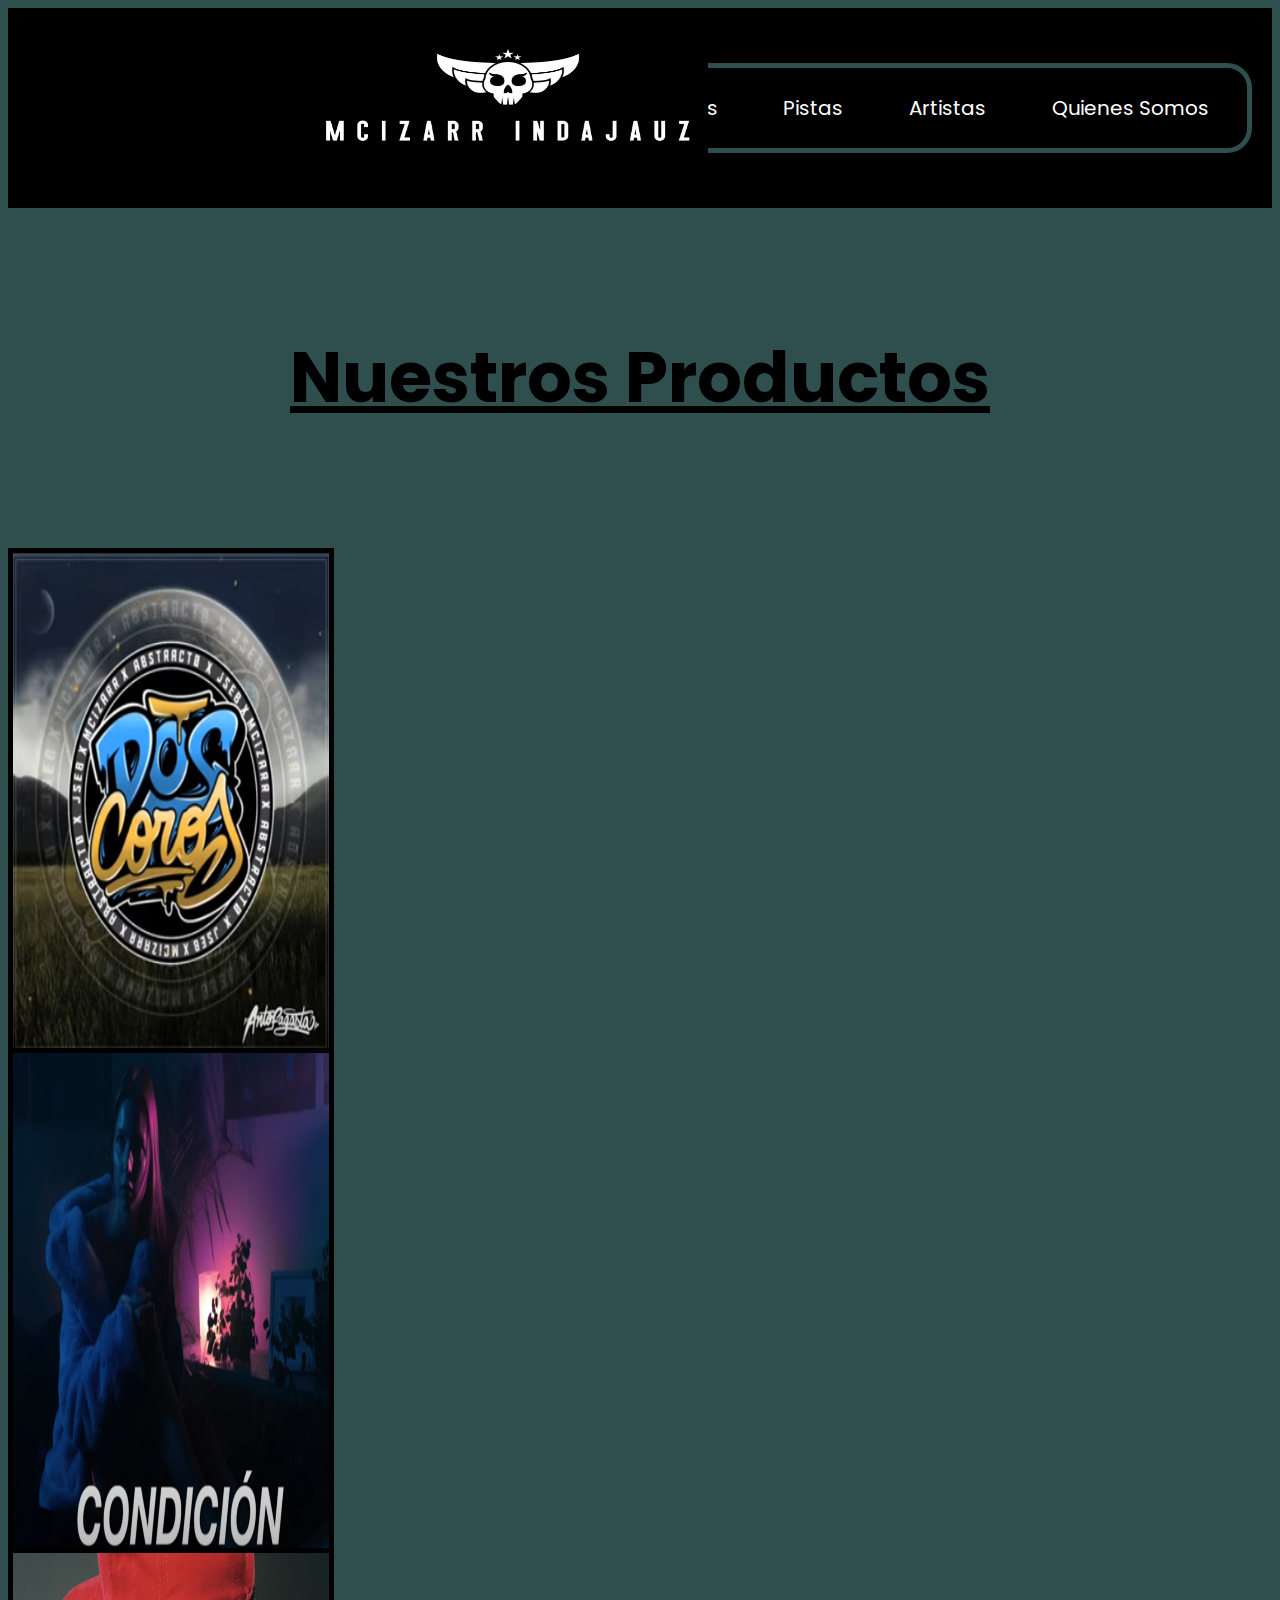
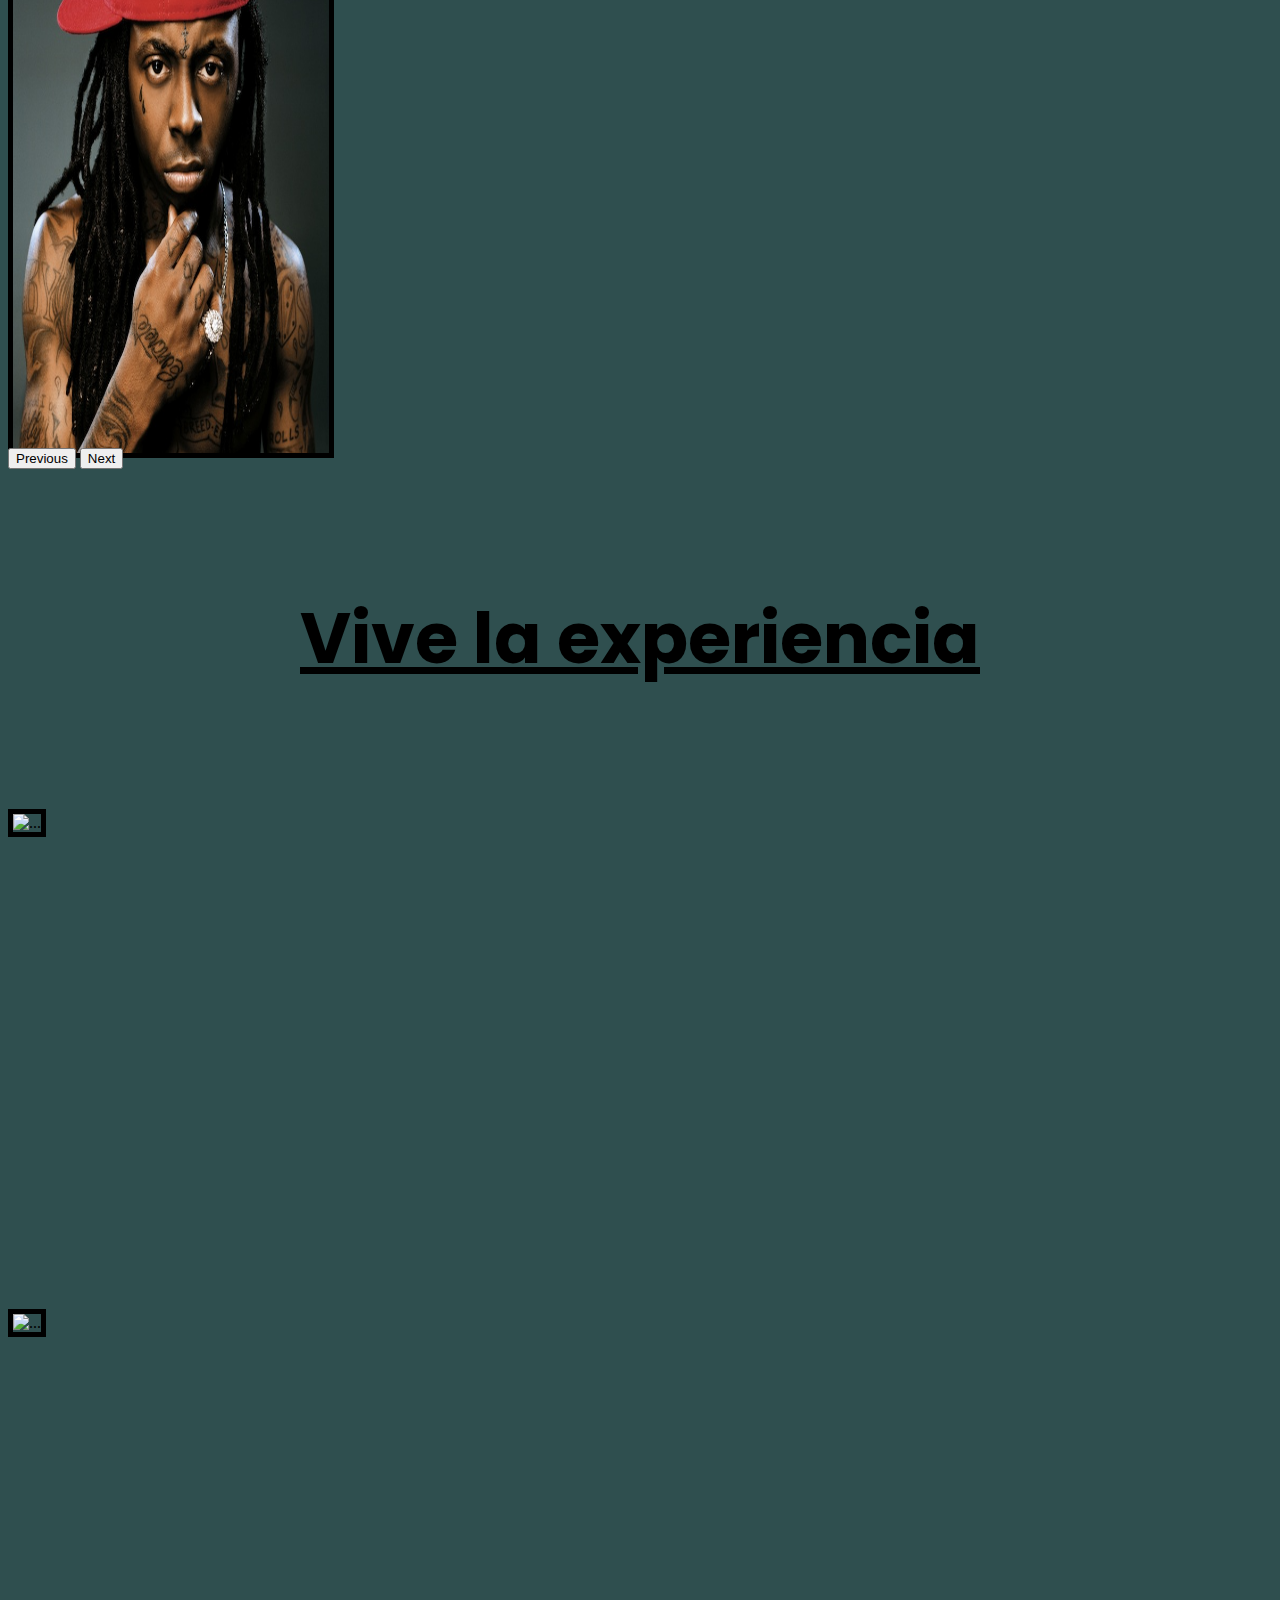
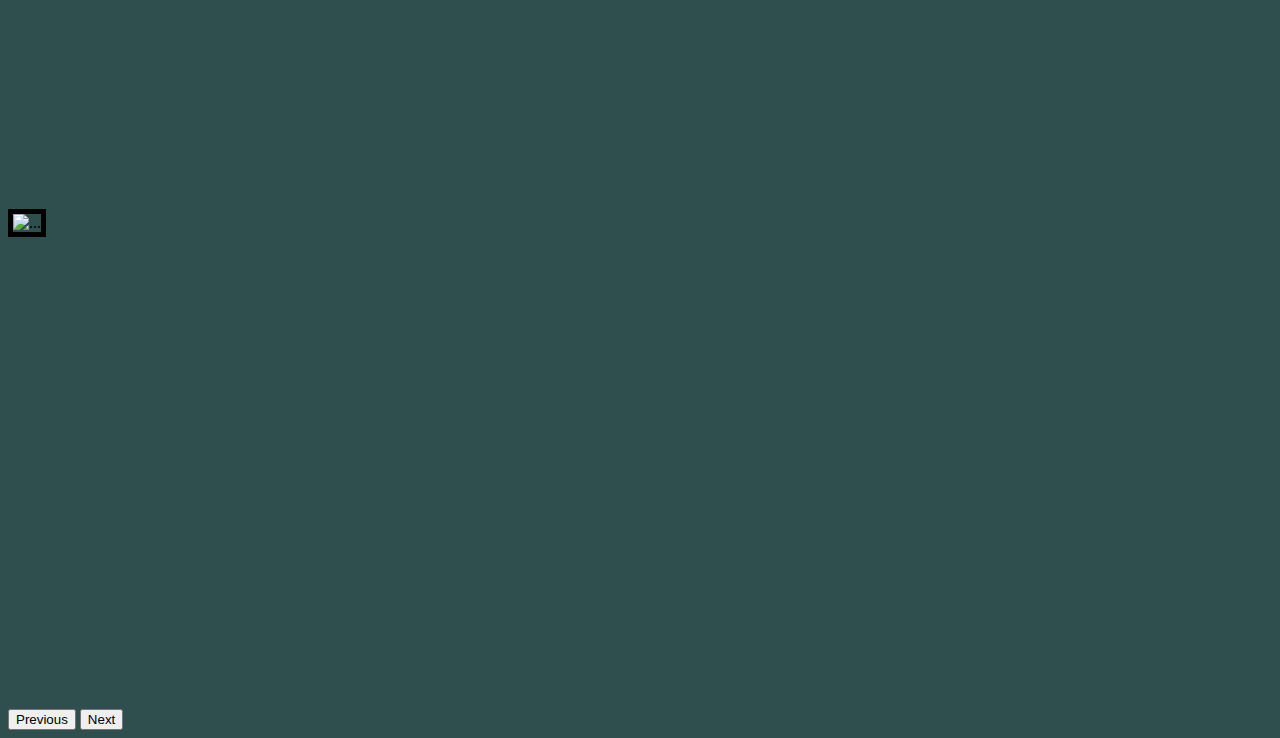
==== index.html @ 1893d4cf "Prueba-bootstrap" ====
<!DOCTYPE html>
<html lang="en">

<head>
    <meta charset="UTF-8">
    <meta name="viewport" content="width=device-width, initial-scale=1.0">
    <title>McizarIndajauz</title>
    <link rel="icon" type="image/png" href="./medios/logo.png">
    <link href="https://cdn.jsdelivr.net/npm/bootstrap@5.3.2/dist/css/bootstrap.min.css" rel="stylesheet"
        integrity="sha384-T3c6CoIi6uLrA9TneNEoa7RxnatzjcDSCmG1MXxSR1GAsXEV/Dwwykc2MPK8M2HN" crossorigin="anonymous">
    <link rel="stylesheet" href="./css/style.css">



</head>

<body>
    <header>

        <nav>
            <!--le dice a google que tiene menu de navegacion-->

            <!--menu de navegacion-->
            <ul class="lista-nav">
                <li class="nav-item">
                    <a href="index.html">Inicio</a>
                </li>
                <li class="nav-item">
                    <a href="./pages/beatmakers.html">Beatmakers</a>
                </li>
                <li class="nav-item">
                    <a href="./pages/pistas.html">Pistas</a>
                </li>
                <li class="nav-item">
                    <a href="./pages/artistas.html">Artistas</a>
                </li>
                <li class="nav-item">
                    <a href="./pages/quienes-somos.html">Quienes Somos</a>
                </li>              
            </ul>

        </nav>
        <a href="/index.html"><img src="./medios/logomcizarr.jpg" class="logomcizarr" alt="logmczicarr"></a>
    </header>

    <main>

        <section>
            <div>
                <h1>Nuestros Productos</h1>
            </div>
                
            <div id="carouselExampleAutoplaying" class="carousel slide" data-bs-ride="carousel">
                <div class="carousel-inner">
                  <div class="carousel-item active">
                    <a href="https://www.youtube.com/watch?v=BYZB_EvlcNs" target="-blank"><img src="./medios/doscoros.png" class="d-block w-100 d-item" alt="doscoros"></a>
                  </div>
                  <div class="carousel-item">
                    <a href="https://www.youtube.com/watch?v=nWqPMIjV1a0" target="-blank"><img src="./medios/producto2.png" class="d-block w-100" alt="producto2"></a>
                  </div>
                  <div class="carousel-item">
                    <a href="https://www.youtube.com/watch?v=2IH8tNQAzSs" target="-blank"><img src="./medios/producto3.png" class="d-block w-100" alt="producto3"></a>
                  </div>
                </div>
                <button class="carousel-control-prev" type="button" data-bs-target="#carouselExampleAutoplaying" data-bs-slide="prev">
                  <span class="carousel-control-prev-icon" aria-hidden="true"></span>
                  <span class="visually-hidden">Previous</span>
                </button>
                <button class="carousel-control-next" type="button" data-bs-target="#carouselExampleAutoplaying" data-bs-slide="next">
                  <span class="carousel-control-next-icon" aria-hidden="true"></span>
                  <span class="visually-hidden">Next</span>
                </button>
              </div>
          

                
              <div>
                <h1>
                    Vive la experiencia
                </h1>

                <div id="carouselExampleAutoplaying" class="carousel slide" data-bs-ride="carousel">
                    <div class="carousel-inner">
                      <div class="carousel-item active">
                        <img src="..." class="d-block w-100" alt="...">
                      </div>
                      <div class="carousel-item">
                        <img src="..." class="d-block w-100" alt="...">
                      </div>
                      <div class="carousel-item">
                        <img src="..." class="d-block w-100" alt="...">
                      </div>
                    </div>
                    <button class="carousel-control-prev" type="button" data-bs-target="#carouselExampleAutoplaying" data-bs-slide="prev">
                      <span class="carousel-control-prev-icon" aria-hidden="true"></span>
                      <span class="visually-hidden">Previous</span>
                    </button>
                    <button class="carousel-control-next" type="button" data-bs-target="#carouselExampleAutoplaying" data-bs-slide="next">
                      <span class="carousel-control-next-icon" aria-hidden="true"></span>
                      <span class="visually-hidden">Next</span>
                    </button>
                  </div>
            </div>
          
        </section>

        
        
      




        
    </main>





    <footer>

    </footer>

    <script src="https://cdn.jsdelivr.net/npm/bootstrap@5.3.2/dist/js/bootstrap.bundle.min.js"
        integrity="sha384-C6RzsynM9kWDrMNeT87bh95OGNyZPhcTNXj1NW7RuBCsyN/o0jlpcV8Qyq46cDfL"
        crossorigin="anonymous"></script>
</body>

</html>
---- css/style.css ----
@import url('https://fonts.googleapis.com/css2?family=Poppins&display=swap');

body{
    background-color: #2F4F4F

}

/* HEADER*/  
header{
    display: flex;
    background-color: black;
    height: 200px;
    position: sticky;
    justify-content: end;
    align-items: center;
}

.lista-nav{
    display: flex;
    list-style: none;
    justify-content: space-around;
    width: 800px;
    border: 5px #2F4F4F solid;
    border-radius: 25px;
    padding: 25px 5px;
    margin: 20px;
}

.nav-item{
    display: flex;
    align-content: space-around;  
}

.nav-item a{
    font-family: 'Poppins', sans-serif;
    display: flex;
    text-decoration: none;
    color: white;
    font-size: 20px;      
}

.logomcizarr{
    display: flex;
    position: absolute;
    height: 200px;
    width: 400px;
    top: 0px;
    left: 300px
}


/* MAIN */

main h1{
    font-family: 'Poppins', sans-serif;
    font-size: 70px;
    text-decoration: underline;
    padding: 70px;
    display: flex;
    justify-content: center;
    color:black;    
}
main img{   
 
  
    border: 5px black solid;
    width: 50%;
    height: 100%;
    left: 750px;
   
    
}
.carousel-item{
    
   
    width: 50%;
    height: 500px;

}
.d-item{

    display: flex;
    justify-content: center;
    align-items: center;
}
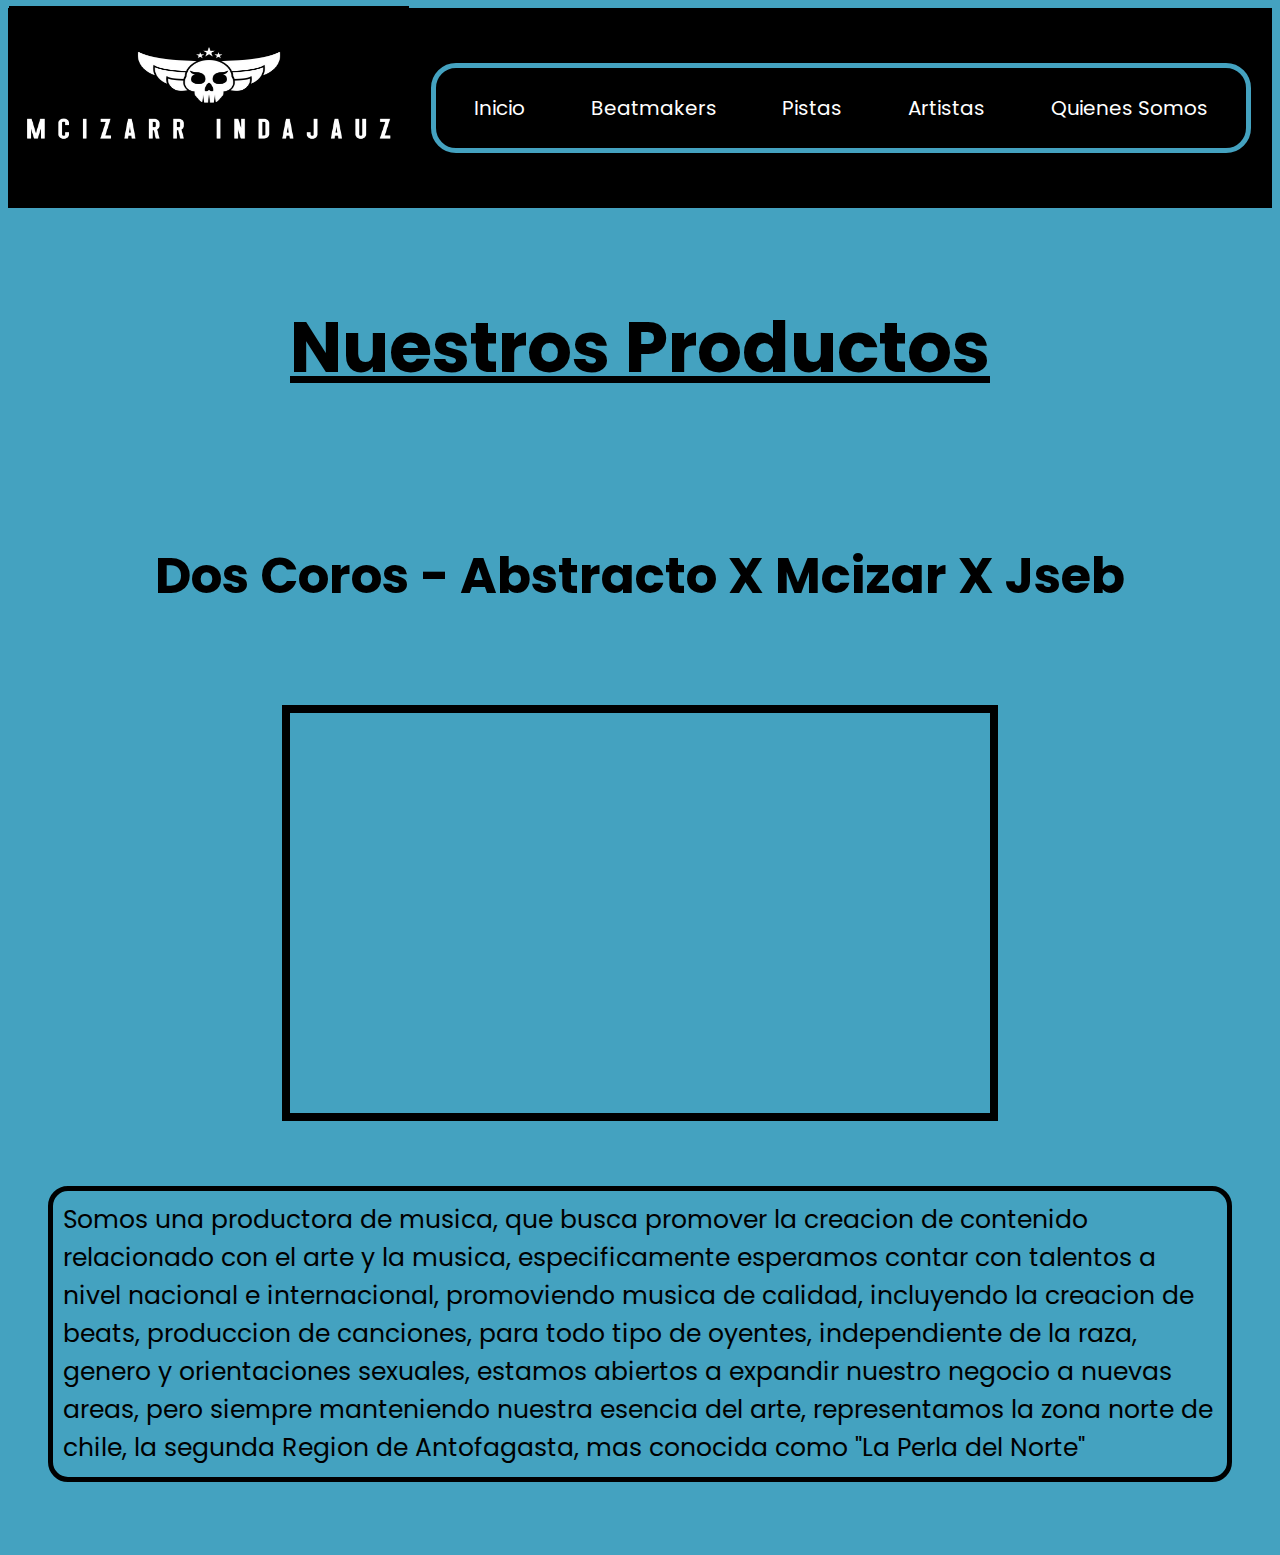
==== commit 7cb61361: "sin-bootstrap" ====
--- a/index.html
+++ b/index.html
@@ -9,98 +9,66 @@
     <link href="https://cdn.jsdelivr.net/npm/bootstrap@5.3.2/dist/css/bootstrap.min.css" rel="stylesheet"
         integrity="sha384-T3c6CoIi6uLrA9TneNEoa7RxnatzjcDSCmG1MXxSR1GAsXEV/Dwwykc2MPK8M2HN" crossorigin="anonymous">
     <link rel="stylesheet" href="./css/style.css">
-
-
-
 </head>
 
 <body>
     <header>
-
-        <nav>
+      <a href="/index.html"><img src="./medios/logomcizarr.jpg" class="logomcizarr" alt="logmczicarr"></a>
+        <nav class="clasenav">
             <!--le dice a google que tiene menu de navegacion-->
 
             <!--menu de navegacion-->
+            <div>
             <ul class="lista-nav">
-                <li class="nav-item">
+                <li>
                     <a href="index.html">Inicio</a>
                 </li>
-                <li class="nav-item">
+                <li>
                     <a href="./pages/beatmakers.html">Beatmakers</a>
                 </li>
-                <li class="nav-item">
+                <li>
                     <a href="./pages/pistas.html">Pistas</a>
                 </li>
-                <li class="nav-item">
+                <li>
                     <a href="./pages/artistas.html">Artistas</a>
                 </li>
-                <li class="nav-item">
+                <li>
                     <a href="./pages/quienes-somos.html">Quienes Somos</a>
                 </li>              
             </ul>
-
+          </div>
         </nav>
-        <a href="/index.html"><img src="./medios/logomcizarr.jpg" class="logomcizarr" alt="logmczicarr"></a>
+        
     </header>
 
+      <!--MAIN-->
+
     <main>
+          <!--Secciones MAIN-->
+        <section>
+           <div>
+              <h1>
+                  Nuestros Productos
+              </h1>
+          </div>         
+           <div>
+              <h2>
+                  Dos Coros - Abstracto X Mcizar X Jseb
+              </h2>
+          </div>      
+          <div class="videosyoutube">
+              <iframe width="700" height="400" src="https://www.youtube.com/embed/BYZB_EvlcNs?si=ZBf0rRC-7J0lbzLa" title="YouTube video player" frameborder="0" allow="accelerometer; autoplay; clipboard-write; encrypted-media; gyroscope; picture-in-picture; web-share" allowfullscreen></iframe>
+          </div>
 
-        <section>
-            <div>
-                <h1>Nuestros Productos</h1>
-            </div>
-                
-            <div id="carouselExampleAutoplaying" class="carousel slide" data-bs-ride="carousel">
-                <div class="carousel-inner">
-                  <div class="carousel-item active">
-                    <a href="https://www.youtube.com/watch?v=BYZB_EvlcNs" target="-blank"><img src="./medios/doscoros.png" class="d-block w-100 d-item" alt="doscoros"></a>
-                  </div>
-                  <div class="carousel-item">
-                    <a href="https://www.youtube.com/watch?v=nWqPMIjV1a0" target="-blank"><img src="./medios/producto2.png" class="d-block w-100" alt="producto2"></a>
-                  </div>
-                  <div class="carousel-item">
-                    <a href="https://www.youtube.com/watch?v=2IH8tNQAzSs" target="-blank"><img src="./medios/producto3.png" class="d-block w-100" alt="producto3"></a>
-                  </div>
-                </div>
-                <button class="carousel-control-prev" type="button" data-bs-target="#carouselExampleAutoplaying" data-bs-slide="prev">
-                  <span class="carousel-control-prev-icon" aria-hidden="true"></span>
-                  <span class="visually-hidden">Previous</span>
-                </button>
-                <button class="carousel-control-next" type="button" data-bs-target="#carouselExampleAutoplaying" data-bs-slide="next">
-                  <span class="carousel-control-next-icon" aria-hidden="true"></span>
-                  <span class="visually-hidden">Next</span>
-                </button>
-              </div>
+          <div class="parrafovideos">
+            <p>
+                Somos una productora de musica, que busca promover la creacion de contenido relacionado con el arte y la musica, especificamente esperamos contar con talentos a nivel nacional e internacional, promoviendo musica de calidad, incluyendo la creacion de beats, produccion de canciones, para todo tipo de oyentes, independiente de la raza, genero y orientaciones sexuales, estamos abiertos a expandir nuestro negocio a nuevas areas, pero siempre manteniendo nuestra esencia del arte, representamos la zona norte de chile, la segunda Region de Antofagasta, mas conocida como "La Perla del Norte"
+
+            </p>
+          </div>
           
-
-                
-              <div>
-                <h1>
-                    Vive la experiencia
-                </h1>
-
-                <div id="carouselExampleAutoplaying" class="carousel slide" data-bs-ride="carousel">
-                    <div class="carousel-inner">
-                      <div class="carousel-item active">
-                        <img src="..." class="d-block w-100" alt="...">
-                      </div>
-                      <div class="carousel-item">
-                        <img src="..." class="d-block w-100" alt="...">
-                      </div>
-                      <div class="carousel-item">
-                        <img src="..." class="d-block w-100" alt="...">
-                      </div>
-                    </div>
-                    <button class="carousel-control-prev" type="button" data-bs-target="#carouselExampleAutoplaying" data-bs-slide="prev">
-                      <span class="carousel-control-prev-icon" aria-hidden="true"></span>
-                      <span class="visually-hidden">Previous</span>
-                    </button>
-                    <button class="carousel-control-next" type="button" data-bs-target="#carouselExampleAutoplaying" data-bs-slide="next">
-                      <span class="carousel-control-next-icon" aria-hidden="true"></span>
-                      <span class="visually-hidden">Next</span>
-                    </button>
-                  </div>
-            </div>
+          
+       
           
         </section>
 
--- a/css/style.css
+++ b/css/style.css
@@ -1,53 +1,41 @@
 @import url('https://fonts.googleapis.com/css2?family=Poppins&display=swap');
 
 body{
-    background-color: #2F4F4F
+    background-color: #44A2C0
 
 }
 
 /* HEADER*/  
+
 header{
     display: flex;
+    justify-content: space-around;
+    align-items: center;
     background-color: black;
     height: 200px;
     position: sticky;
-    justify-content: end;
-    align-items: center;
 }
-
+.logomcizarr{
+    height: 200px;
+    width: 400px;   
+}
 .lista-nav{
     display: flex;
     list-style: none;
     justify-content: space-around;
+    align-items: center;
     width: 800px;
-    border: 5px #2F4F4F solid;
+    border: 5px #44A2C0 solid;
     border-radius: 25px;
     padding: 25px 5px;
-    margin: 20px;
+    margin: 20px;    
 }
-
-.nav-item{
-    display: flex;
-    align-content: space-around;  
-}
-
-.nav-item a{
+.lista-nav a{
     font-family: 'Poppins', sans-serif;
-    display: flex;
     text-decoration: none;
     color: white;
     font-size: 20px;      
 }
-
-.logomcizarr{
-    display: flex;
-    position: absolute;
-    height: 200px;
-    width: 400px;
-    top: 0px;
-    left: 300px
-}
-
 
 /* MAIN */
 
@@ -55,34 +43,40 @@
     font-family: 'Poppins', sans-serif;
     font-size: 70px;
     text-decoration: underline;
-    padding: 70px;
+    padding: 40px;
     display: flex;
     justify-content: center;
     color:black;    
 }
-main img{   
- 
-  
-    border: 5px black solid;
-    width: 50%;
-    height: 100%;
-    left: 750px;
-   
-    
-}
-.carousel-item{
-    
-   
-    width: 50%;
-    height: 500px;
-
-}
-.d-item{
-
+main h2{
+    font-family: 'Poppins', sans-serif;
+    font-size: 50px;
+    padding: 50px;
     display: flex;
     justify-content: center;
-    align-items: center;
+    color:black;    
+}
+.videosyoutube{
+    display: flex;
+    justify-content: center;
+}
+main iframe{
+    border: 8px solid black;
+}
+.parrafovideos{
+    display: flex;
+    justify-content: center;
+    padding: 40px;
+}
+.parrafovideos p{
+    font-family: 'Poppins', sans-serif;
+    font-size: 25px; 
+    color: black;  
+    padding: 10px; 
+    border: 5px solid black;   
+    border-radius: 20px 20px 20px 20px;
+    -webkit-border-radius: 20px 20px 20px 20px;
+    -moz-border-radius: 20px 20px 20px 20px;   
 }
 
 
-
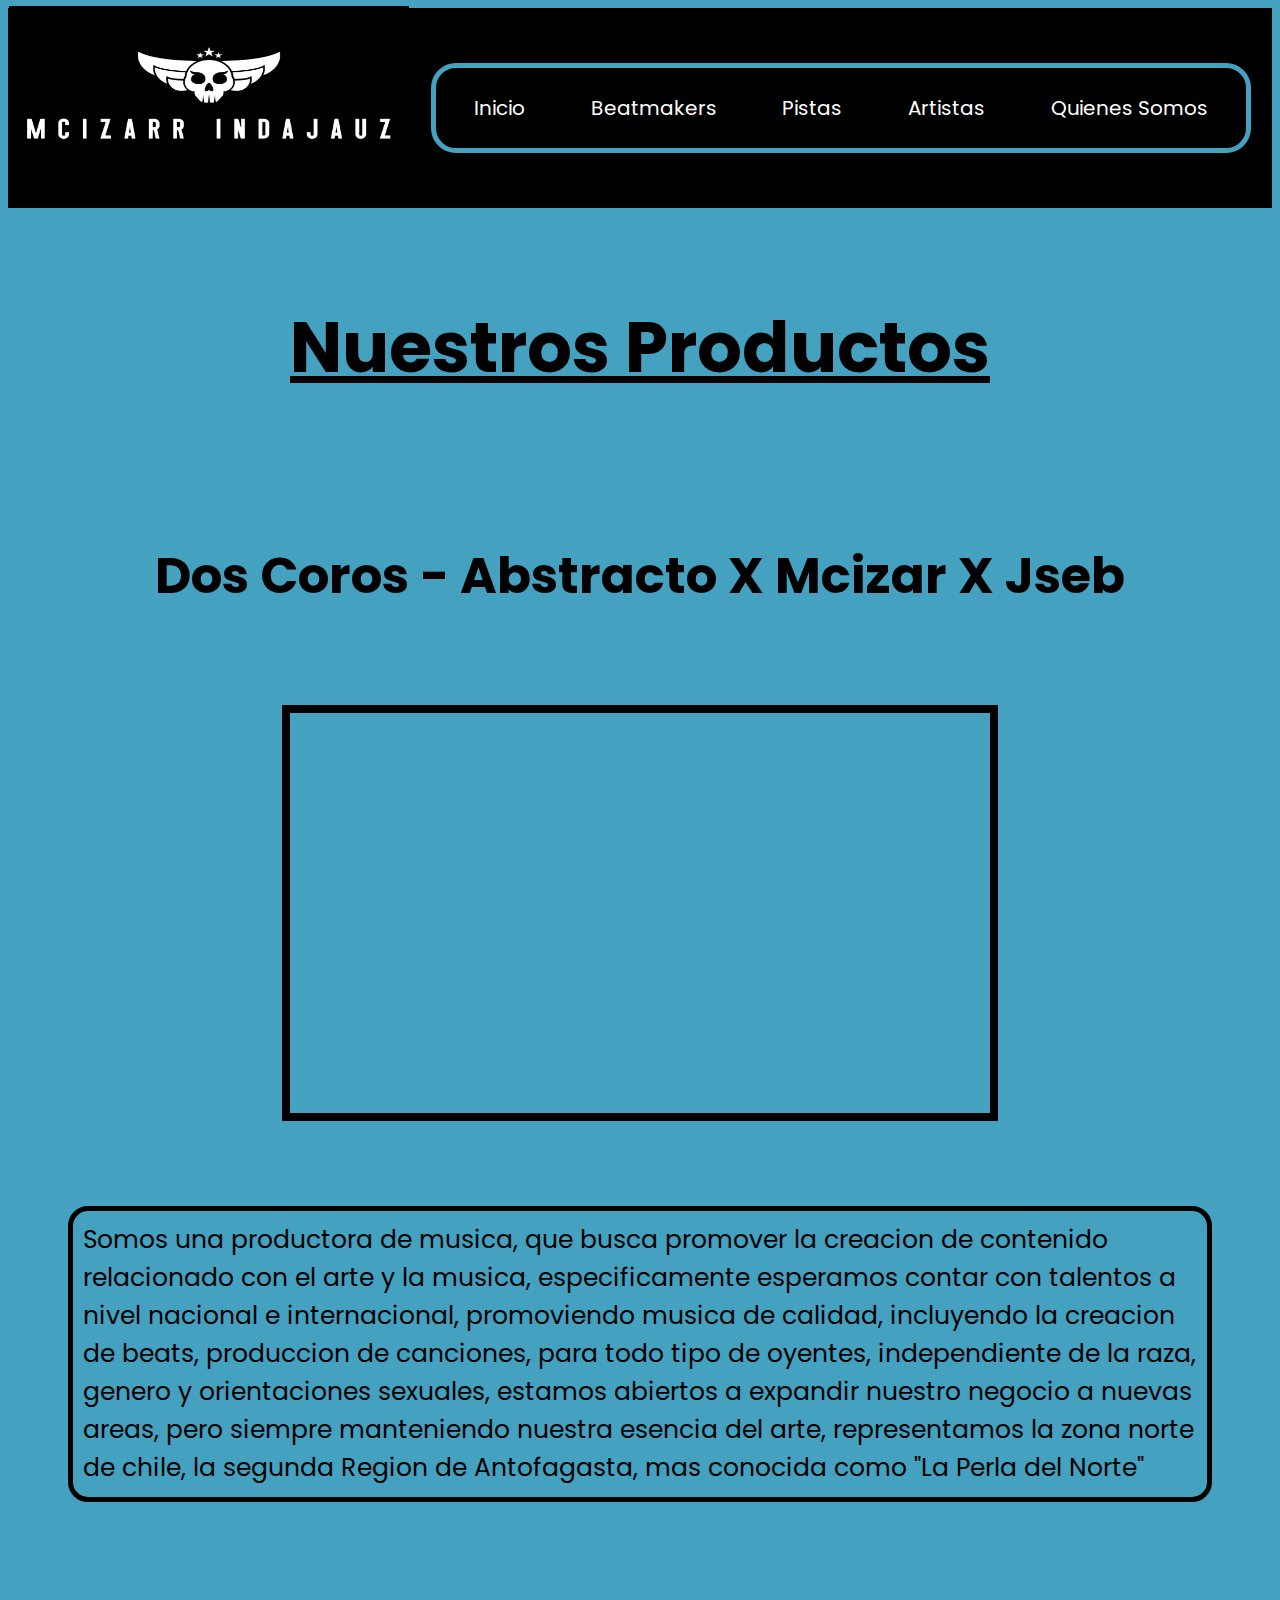
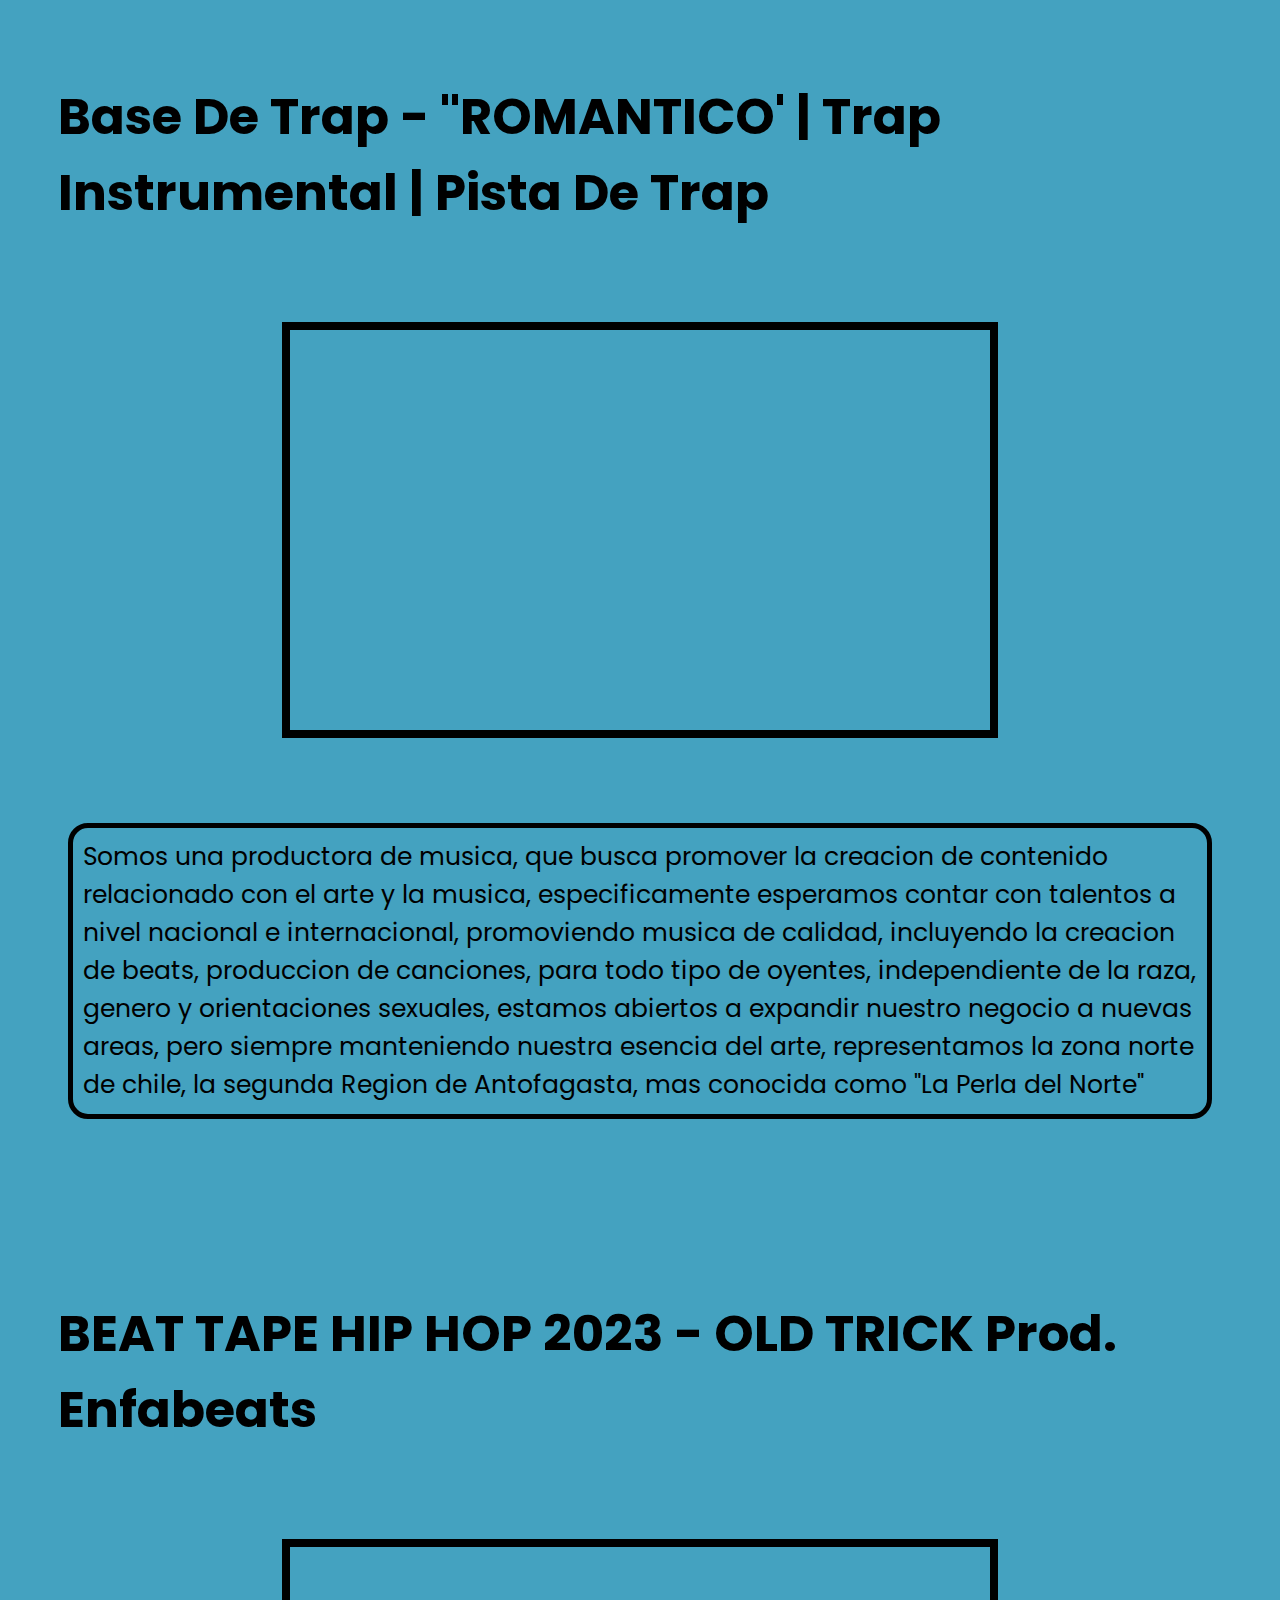
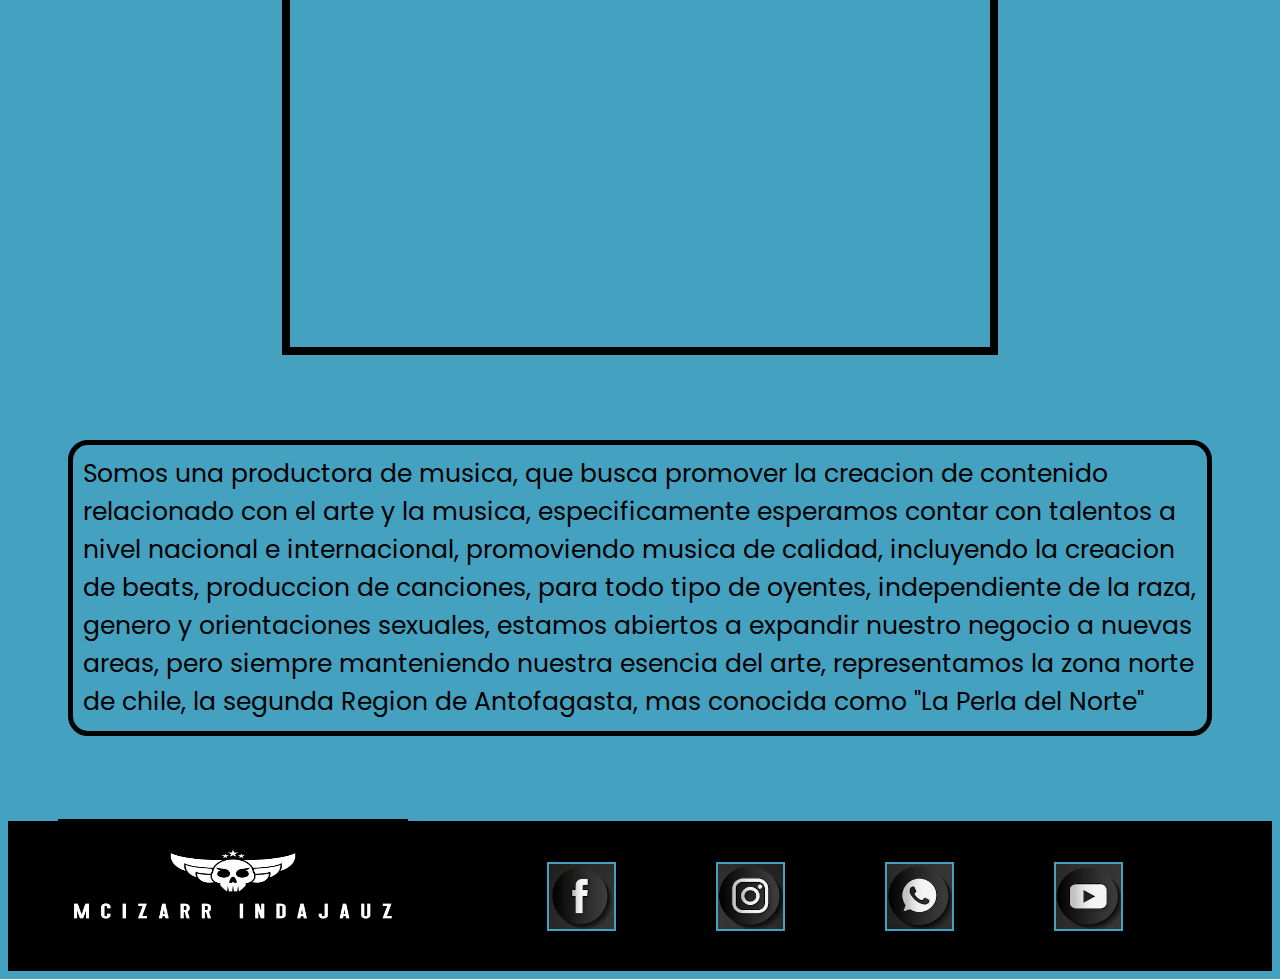
==== commit 6da01acc: "Version responsiva" ====
--- a/index.html
+++ b/index.html
@@ -13,83 +13,139 @@
 
 <body>
     <header>
-      <a href="/index.html"><img src="./medios/logomcizarr.jpg" class="logomcizarr" alt="logmczicarr"></a>
+        <a href="/index.html"><img src="./medios/logomcizarr.jpg" class="logomcizarr" alt="logmczicarr"></a>
         <nav class="clasenav">
             <!--le dice a google que tiene menu de navegacion-->
 
             <!--menu de navegacion-->
             <div>
-            <ul class="lista-nav">
-                <li>
-                    <a href="index.html">Inicio</a>
-                </li>
-                <li>
-                    <a href="./pages/beatmakers.html">Beatmakers</a>
-                </li>
-                <li>
-                    <a href="./pages/pistas.html">Pistas</a>
-                </li>
-                <li>
-                    <a href="./pages/artistas.html">Artistas</a>
-                </li>
-                <li>
-                    <a href="./pages/quienes-somos.html">Quienes Somos</a>
-                </li>              
-            </ul>
-          </div>
+                <ul class="lista-nav">
+                    <li>
+                        <a href="index.html">Inicio</a>
+                    </li>
+                    <li>
+                        <a href="./pages/beatmakers.html">Beatmakers</a>
+                    </li>
+                    <li>
+                        <a href="./pages/pistas.html">Pistas</a>
+                    </li>
+                    <li>
+                        <a href="./pages/artistas.html">Artistas</a>
+                    </li>
+                    <li>
+                        <a href="./pages/quienes-somos.html">Quienes Somos</a>
+                    </li>
+                </ul>
+            </div>
         </nav>
-        
+
     </header>
 
-      <!--MAIN-->
+    <!--MAIN-->
 
     <main>
-          <!--Secciones MAIN-->
+
+        <!--Secciones MAIN-->
+        
         <section>
-           <div>
-              <h1>
-                  Nuestros Productos
-              </h1>
-          </div>         
-           <div>
-              <h2>
-                  Dos Coros - Abstracto X Mcizar X Jseb
-              </h2>
-          </div>      
-          <div class="videosyoutube">
-              <iframe width="700" height="400" src="https://www.youtube.com/embed/BYZB_EvlcNs?si=ZBf0rRC-7J0lbzLa" title="YouTube video player" frameborder="0" allow="accelerometer; autoplay; clipboard-write; encrypted-media; gyroscope; picture-in-picture; web-share" allowfullscreen></iframe>
-          </div>
-
-          <div class="parrafovideos">
-            <p>
-                Somos una productora de musica, que busca promover la creacion de contenido relacionado con el arte y la musica, especificamente esperamos contar con talentos a nivel nacional e internacional, promoviendo musica de calidad, incluyendo la creacion de beats, produccion de canciones, para todo tipo de oyentes, independiente de la raza, genero y orientaciones sexuales, estamos abiertos a expandir nuestro negocio a nuevas areas, pero siempre manteniendo nuestra esencia del arte, representamos la zona norte de chile, la segunda Region de Antofagasta, mas conocida como "La Perla del Norte"
-
-            </p>
-          </div>
-          
-          
-       
-          
+            <div>
+                <h1>
+                    Nuestros Productos
+                </h1>
+            </div>
+            <div>
+                <h2>
+                    Dos Coros - Abstracto X Mcizar X Jseb
+                </h2>
+            </div>
+            <div class="videosyoutube">
+                <iframe width="700" height="400" src="https://www.youtube.com/embed/BYZB_EvlcNs?si=ZBf0rRC-7J0lbzLa"
+                    title="YouTube video player" frameborder="0"
+                    allow="accelerometer; autoplay; clipboard-write; encrypted-media; gyroscope; picture-in-picture; web-share"
+                    allowfullscreen></iframe>
+            </div>
+            <div class="parrafovideos">
+                <p>
+                    Somos una productora de musica, que busca promover la creacion de contenido relacionado con el arte
+                    y la musica, especificamente esperamos contar con talentos a nivel nacional e internacional,
+                    promoviendo musica de calidad, incluyendo la creacion de beats, produccion de canciones, para todo
+                    tipo de oyentes, independiente de la raza, genero y orientaciones sexuales, estamos abiertos a
+                    expandir nuestro negocio a nuevas areas, pero siempre manteniendo nuestra esencia del arte,
+                    representamos la zona norte de chile, la segunda Region de Antofagasta, mas conocida como "La Perla
+                    del Norte"
+                </p>
+            </div>
+            <div>
+                <h2>
+                    Base De Trap - ''ROMANTICO' | Trap Instrumental | Pista De Trap
+                </h2>
+            </div>
+            <div class="videosyoutube">
+                <iframe width="700" height="400" src="https://www.youtube.com/embed/nWqPMIjV1a0?si=4mWLo9tbZzM-yfIK"
+                    title="YouTube video player" frameborder="0"
+                    allow="accelerometer; autoplay; clipboard-write; encrypted-media; gyroscope; picture-in-picture; web-share"
+                    allowfullscreen></iframe>
+            </div>
+            <div class="parrafovideos">
+                <p>
+                    Somos una productora de musica, que busca promover la creacion de contenido relacionado con el arte
+                    y la musica, especificamente esperamos contar con talentos a nivel nacional e internacional,
+                    promoviendo musica de calidad, incluyendo la creacion de beats, produccion de canciones, para todo
+                    tipo de oyentes, independiente de la raza, genero y orientaciones sexuales, estamos abiertos a
+                    expandir nuestro negocio a nuevas areas, pero siempre manteniendo nuestra esencia del arte,
+                    representamos la zona norte de chile, la segunda Region de Antofagasta, mas conocida como "La Perla
+                    del Norte"
+                </p>
+            </div>
+            <div>
+                <h2>
+                    BEAT TAPE HIP HOP 2023 - OLD TRICK Prod. Enfabeats
+                </h2>
+            </div>
+            <div class="videosyoutube">
+                <iframe width="700" height="400" src="https://www.youtube.com/embed/d9cghbhy_I8?si=4rrD0SHvY8RGbVMz"
+                    title="YouTube video player" frameborder="0"
+                    allow="accelerometer; autoplay; clipboard-write; encrypted-media; gyroscope; picture-in-picture; web-share"
+                    allowfullscreen></iframe>
+            </div>
+            <div class="parrafovideos">
+                <p>
+                    Somos una productora de musica, que busca promover la creacion de contenido relacionado con el arte
+                    y la musica, especificamente esperamos contar con talentos a nivel nacional e internacional,
+                    promoviendo musica de calidad, incluyendo la creacion de beats, produccion de canciones, para todo
+                    tipo de oyentes, independiente de la raza, genero y orientaciones sexuales, estamos abiertos a
+                    expandir nuestro negocio a nuevas areas, pero siempre manteniendo nuestra esencia del arte,
+                    representamos la zona norte de chile, la segunda Region de Antofagasta, mas conocida como "La Perla
+                    del Norte"
+                </p>
+            </div>
         </section>
-
-        
-        
-      
-
-
-
-
-        
     </main>
 
-
-
-
+    <!--pie de pagina-->
 
     <footer>
 
+        <!--contenido pie de pagina-->
+
+        <a href="/index.html"><img src="./medios/logomcizarr.jpg" class="logomcizarrfooter" alt="logmczicarr"></a>
+        <ul class="listalogos">
+            <li class="logosfooter">
+                <a href="https://www.facebook.com/"><img src="./medios/logofb.png" class="logos" alt="facebook"></a>
+            </li>
+            <li class="logosfooter">
+                <a href="https://www.instagram.com/"><img src="./medios/logoinsta.PNG" class="logos"
+                        alt="instagram"></a>
+            </li>
+            <li class="logosfooter">
+                <a href="https:/web.whatsapp.com/"><img src="./medios/logowsp.PNG" class="logos" alt="whatsapp"></a>
+            </li>
+            <li class="logosfooter">
+                <a href="https://www.youtube.com/channel/UCyZZkVNYD8BSouy5SsZsacA/" target="-blank"><img src="./medios/logoyoutube.PNG"
+                        class="logos" alt="youtube"></a>
+            </li>
+        </ul>
     </footer>
-
     <script src="https://cdn.jsdelivr.net/npm/bootstrap@5.3.2/dist/js/bootstrap.bundle.min.js"
         integrity="sha384-C6RzsynM9kWDrMNeT87bh95OGNyZPhcTNXj1NW7RuBCsyN/o0jlpcV8Qyq46cDfL"
         crossorigin="anonymous"></script>
--- a/css/style.css
+++ b/css/style.css
@@ -37,7 +37,7 @@
     font-size: 20px;      
 }
 
-/* MAIN */
+/* MAIN Index*/
 
 main h1{
     font-family: 'Poppins', sans-serif;
@@ -56,6 +56,14 @@
     justify-content: center;
     color:black;    
 }
+main h3{
+    font-family: 'Poppins', sans-serif;
+    font-size: 50px;
+    padding: 50px;
+    display: flex;
+    justify-content: center;
+    color:white;    
+}
 .videosyoutube{
     display: flex;
     justify-content: center;
@@ -66,7 +74,8 @@
 .parrafovideos{
     display: flex;
     justify-content: center;
-    padding: 40px;
+    padding: 60px;
+
 }
 .parrafovideos p{
     font-family: 'Poppins', sans-serif;
@@ -79,4 +88,194 @@
     -moz-border-radius: 20px 20px 20px 20px;   
 }
 
-
+/*FOOTER*/
+
+footer{
+    display: flex;
+    justify-content: space-around;
+    align-items: center;
+    background-color: black;
+    height: 150px;    
+ }
+ .listalogos{
+    display: flex;   
+    list-style: none;       
+ }
+.logosfooter{
+    margin-right: 100px;
+}
+ .logos{
+    display: flex;
+    justify-content: space-around; 
+    height: 65px;
+    width: 65px;
+    border: 2.5px #44A2C0 solid;
+ }
+ .logomcizarrfooter{
+    height: 150px;
+    width: 350px; 
+ }
+
+ .grid-contenedor{
+    display: grid;
+    gap: 80px;
+    background-color: #44A2C0;
+    grid-template-columns: 1fr 1fr ; 
+    grid-template-rows: 1fr 1fr;
+    padding: 80px;
+        
+
+ }
+
+ .grid-contenedor div{
+    background-color: black;
+    border: 2.5px black solid;
+    height: 600px;
+    display: flex;
+    justify-content: center;
+    align-items: center;
+    flex-direction: column;
+
+    
+
+ }
+.imagengrid{
+    height: 500px;
+    width: 700px;
+    border: 2.5px #44A2C0 solid;
+}
+.grid-contenedor p{
+    display: flex;
+    justify-content: center;
+    align-items: center;
+    font-family: 'Poppins', sans-serif;
+    font-size: 20px; 
+    color: white;  
+    padding: 10px;
+    margin: 10px; 
+    border: 5px solid #44A2C0; 
+    border-radius: 20px 20px 20px 20px;
+    -webkit-border-radius: 20px 20px 20px 20px;
+    -moz-border-radius: 20px 20px 20px 20px;   
+}
+
+@media screen and (max-width: 480px){
+/*Modificaciones Header*/
+header{
+    flex-direction: column;
+    height: 150px;
+    
+}
+.logomcizarr{
+    height: 100px;
+    width: 300px;   
+}  
+.lista-nav{
+    width: 480px;
+    border: 2.5px #44A2C0 solid;
+    border-radius: 5px;
+    padding: 5px 2px 5px 2px;
+    margin: 1px;
+} 
+.lista-nav a{
+    font-size: 12.5px;
+}
+
+/*Modificaciones Main Index*/
+
+main h1{
+    font-size: 40px;
+    padding: 20px;
+}
+main h2{
+    font-size: 20px;
+    padding: 20px;
+}
+.parrafovideos{
+    padding: 30px;
+}
+.parrafovideos p{
+    font-size: 15px;
+}
+/*Modificaciones FOOTER*/
+footer{
+    flex-direction: column-reverse;
+    height: 200px;
+}
+    
+.logosfooter{
+    margin-right: 50px;
+}
+.logos{
+    height: 50px;
+    width: 50px;
+
+}
+.logomcizarrfooter{
+    height: 100px;
+    width: 300px; 
+ }
+
+ /*MODIFICACIONES MAIN BEATMAKERS*/
+
+ .grid-contenedor{
+    grid-template-columns: 1fr ; 
+    grid-template-rows: 1fr;
+    grid-template-areas: 
+    "div1"
+    "div2"
+    "div4"
+    "div3"
+    "div5"
+    "div6"
+    ;
+   gap: 5px;
+   padding: 0px;
+ }
+ .grid-div1{
+    grid-area: div1;
+ }
+ .grid-div2{
+    grid-area: div2;
+ }
+ .grid-div3{
+    grid-area: div3;
+ }
+ .grid-div4{
+    grid-area: div4;
+ }
+ .grid-div5{
+    grid-area: div5;
+ }
+ .grid-div6{
+    grid-area: div6;
+ }
+
+ .grid-contenedor div{
+
+    height: 400px;
+    
+
+ }
+
+ .imagengrid{
+    height: 300px;
+    width: 300px;
+    
+
+ }
+
+ .grid-contenedor p{
+    font-size: 15px; 
+
+ }
+ main h3{
+    font-size: 20px;
+    padding: 20px;
+}
+
+
+
+
+
+}
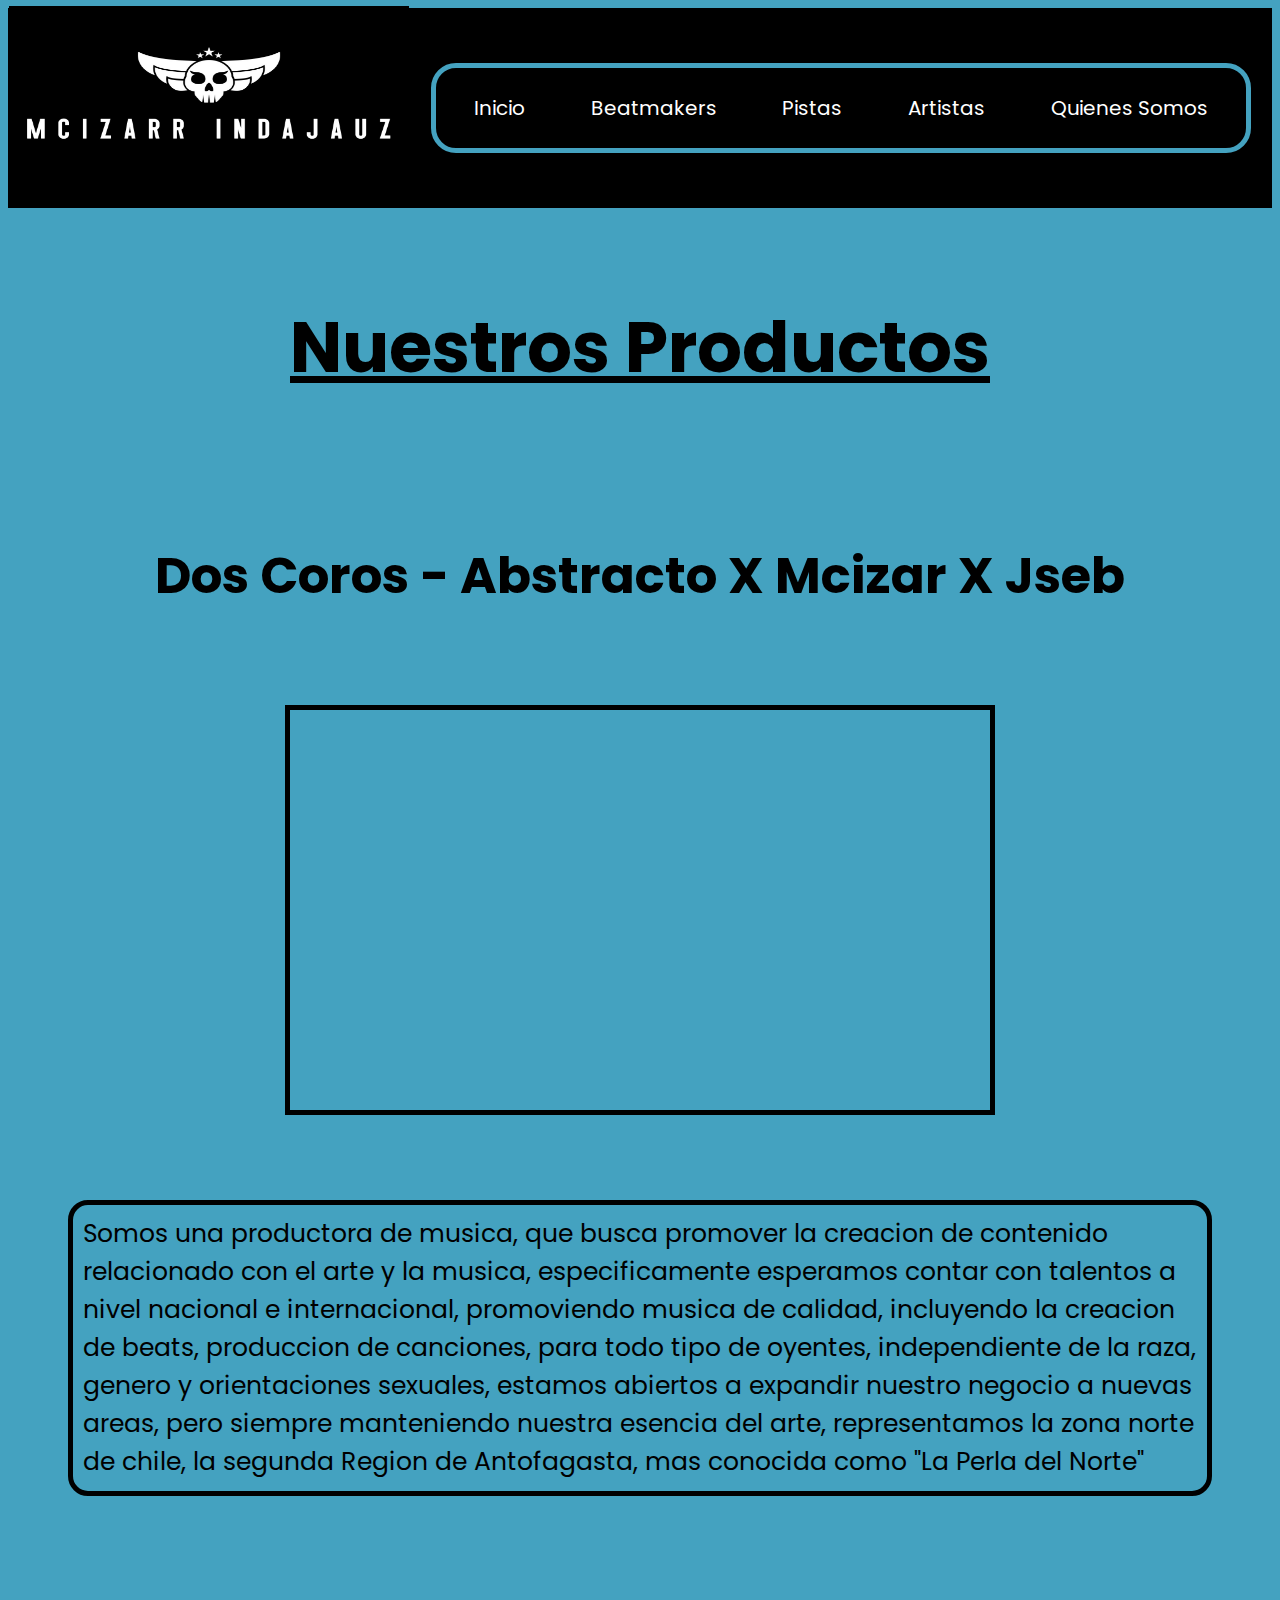
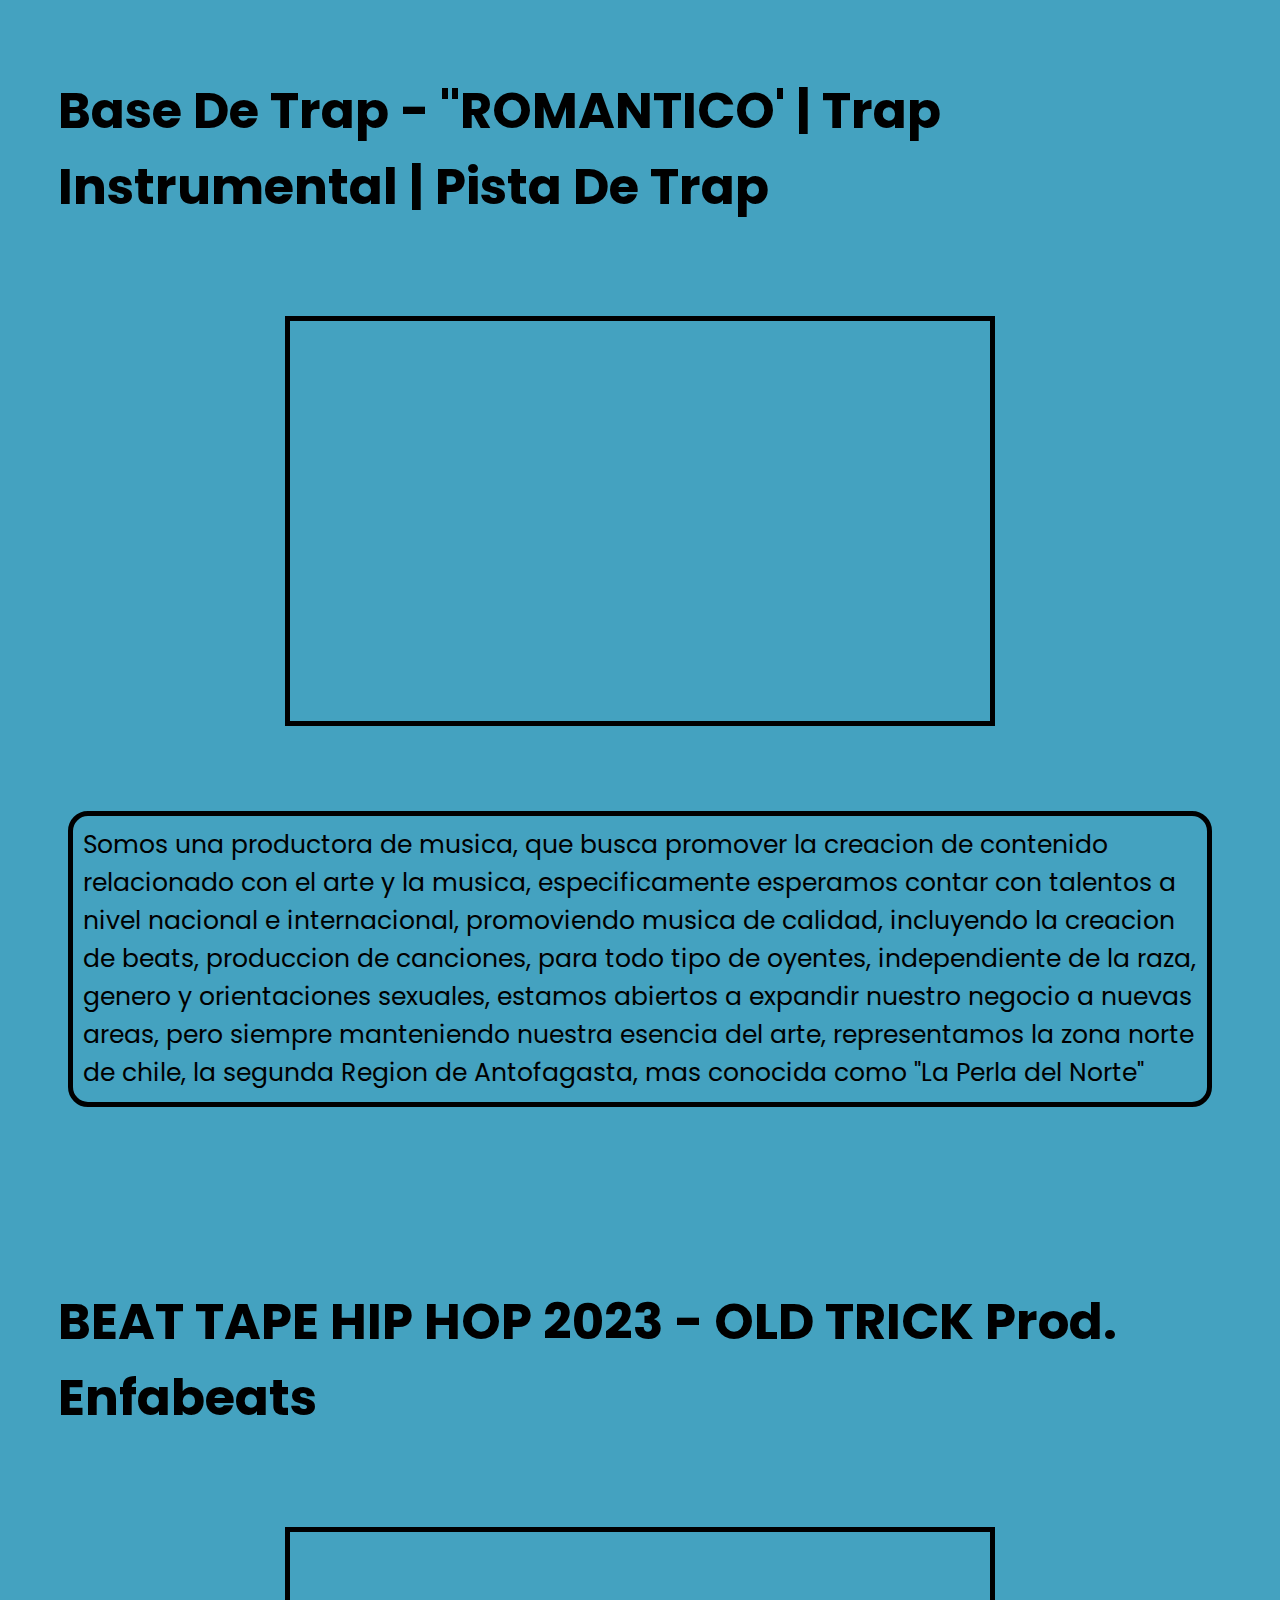
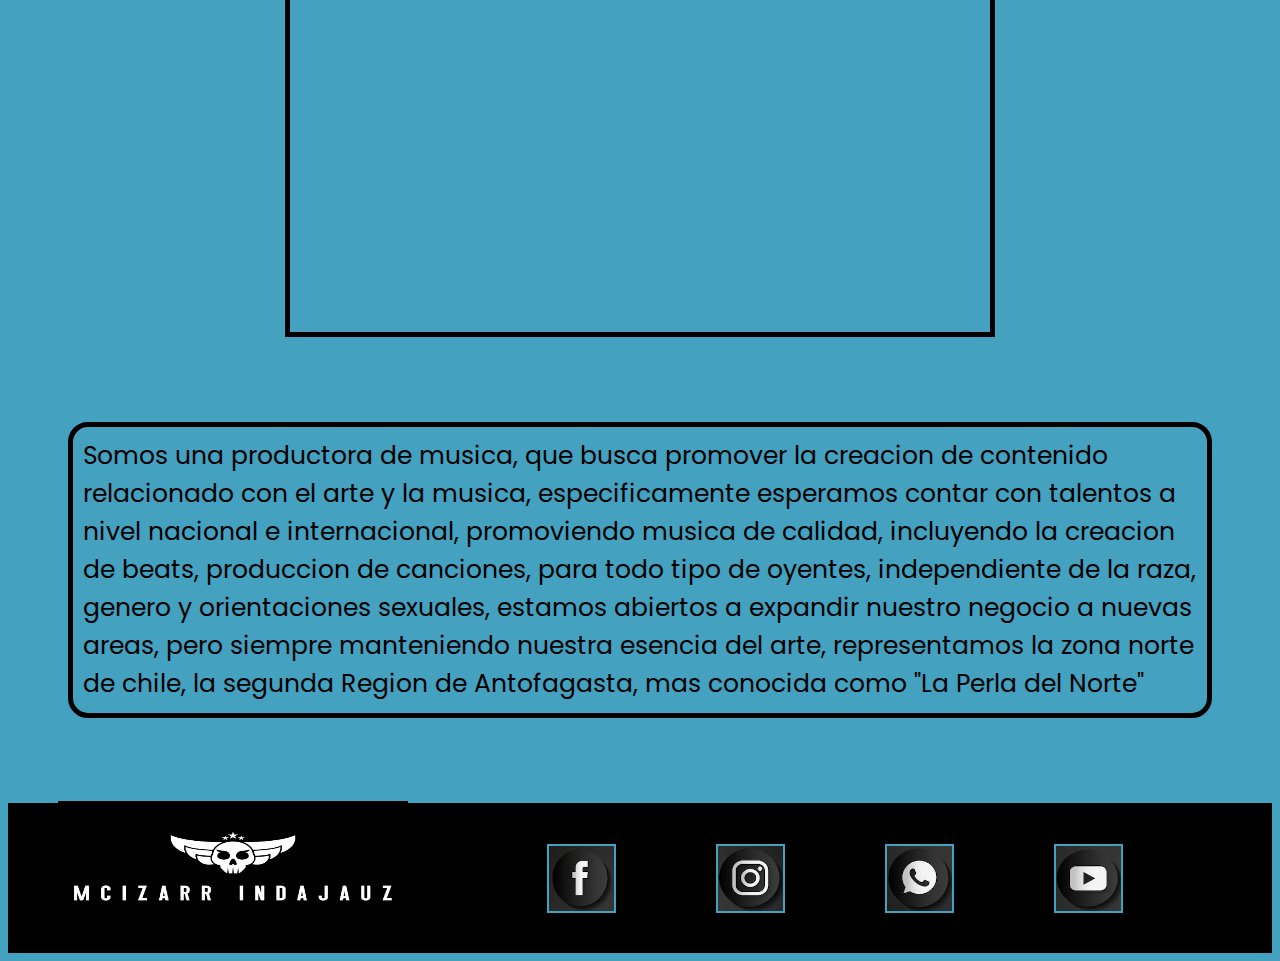
==== commit c6a82d18: "Tercera entrega" ====
--- a/index.html
+++ b/index.html
@@ -8,13 +8,13 @@
     <link rel="icon" type="image/png" href="./medios/logo.png">
     <link href="https://cdn.jsdelivr.net/npm/bootstrap@5.3.2/dist/css/bootstrap.min.css" rel="stylesheet"
         integrity="sha384-T3c6CoIi6uLrA9TneNEoa7RxnatzjcDSCmG1MXxSR1GAsXEV/Dwwykc2MPK8M2HN" crossorigin="anonymous">
-    <link rel="stylesheet" href="./css/style.css">
+    <link rel="stylesheet" href="./css/estilos.css">
 </head>
 
 <body>
     <header>
-        <a href="/index.html"><img src="./medios/logomcizarr.jpg" class="logomcizarr" alt="logmczicarr"></a>
-        <nav class="clasenav">
+        <a href="index.html"><img src="./medios/logomcizarr.jpg" class="logomcizarr" alt="logmczicarr"></a>
+        <nav>
             <!--le dice a google que tiene menu de navegacion-->
 
             <!--menu de navegacion-->
@@ -46,7 +46,7 @@
     <main>
 
         <!--Secciones MAIN-->
-        
+
         <section>
             <div>
                 <h1>
@@ -59,8 +59,9 @@
                 </h2>
             </div>
             <div class="videosyoutube">
-                <iframe width="700" height="400" src="https://www.youtube.com/embed/BYZB_EvlcNs?si=ZBf0rRC-7J0lbzLa"
-                    title="YouTube video player" frameborder="0"
+                <iframe width="700" class="iframe-video" height="400"
+                    src="https://www.youtube.com/embed/BYZB_EvlcNs?si=ZBf0rRC-7J0lbzLa" title="YouTube video player"
+                    frameborder="0"
                     allow="accelerometer; autoplay; clipboard-write; encrypted-media; gyroscope; picture-in-picture; web-share"
                     allowfullscreen></iframe>
             </div>
@@ -81,8 +82,9 @@
                 </h2>
             </div>
             <div class="videosyoutube">
-                <iframe width="700" height="400" src="https://www.youtube.com/embed/nWqPMIjV1a0?si=4mWLo9tbZzM-yfIK"
-                    title="YouTube video player" frameborder="0"
+                <iframe width="700" class="iframe-video" height="400"
+                    src="https://www.youtube.com/embed/nWqPMIjV1a0?si=4mWLo9tbZzM-yfIK" title="YouTube video player"
+                    frameborder="0"
                     allow="accelerometer; autoplay; clipboard-write; encrypted-media; gyroscope; picture-in-picture; web-share"
                     allowfullscreen></iframe>
             </div>
@@ -103,8 +105,9 @@
                 </h2>
             </div>
             <div class="videosyoutube">
-                <iframe width="700" height="400" src="https://www.youtube.com/embed/d9cghbhy_I8?si=4rrD0SHvY8RGbVMz"
-                    title="YouTube video player" frameborder="0"
+                <iframe width="700" class="iframe-video" height="400"
+                    src="https://www.youtube.com/embed/d9cghbhy_I8?si=4rrD0SHvY8RGbVMz" title="YouTube video player"
+                    frameborder="0"
                     allow="accelerometer; autoplay; clipboard-write; encrypted-media; gyroscope; picture-in-picture; web-share"
                     allowfullscreen></iframe>
             </div>
@@ -128,7 +131,7 @@
 
         <!--contenido pie de pagina-->
 
-        <a href="/index.html"><img src="./medios/logomcizarr.jpg" class="logomcizarrfooter" alt="logmczicarr"></a>
+        <a href="index.html"><img src="./medios/logomcizarr.jpg" class="logomcizarrfooter" alt="logmczicarr"></a>
         <ul class="listalogos">
             <li class="logosfooter">
                 <a href="https://www.facebook.com/"><img src="./medios/logofb.png" class="logos" alt="facebook"></a>
@@ -141,8 +144,8 @@
                 <a href="https:/web.whatsapp.com/"><img src="./medios/logowsp.PNG" class="logos" alt="whatsapp"></a>
             </li>
             <li class="logosfooter">
-                <a href="https://www.youtube.com/channel/UCyZZkVNYD8BSouy5SsZsacA/" target="-blank"><img src="./medios/logoyoutube.PNG"
-                        class="logos" alt="youtube"></a>
+                <a href="https://www.youtube.com/channel/UCyZZkVNYD8BSouy5SsZsacA/" target="-blank"><img
+                        src="./medios/logoyoutube.PNG" class="logos" alt="youtube"></a>
             </li>
         </ul>
     </footer>
--- a/css/estilos.css
+++ b/css/estilos.css
@@ -0,0 +1,488 @@
+/*tipografia*/
+/*colores*/
+/*mixin*/
+/*Estilos generales*/
+@import url("https://fonts.googleapis.com/css2?family=Poppins&display=swap");
+
+body {
+  background-color: #44A2C0;
+}
+
+main h1 {
+  font-family: "Poppins", sans-serif;
+  font-size: 70px;
+  text-decoration: underline;
+  padding: 40px;
+  color: #000000;
+  display: flex;
+  flex-direction: row;
+  justify-content: center;
+  align-items: center;
+}
+
+main h2 {
+  font-family: "Poppins", sans-serif;
+  font-size: 50px;
+  padding: 50px;
+  display: flex;
+  flex-direction: row;
+  justify-content: center;
+  align-items: center;
+  color: #000000;
+}
+
+main h3 {
+  font-family: "Poppins", sans-serif;
+  font-size: 50px;
+  padding: 50px;
+  display: flex;
+  flex-direction: row;
+  justify-content: center;
+  align-items: center;
+  color: #ffffff;
+}
+
+main h4 {
+  font-family: "Poppins", sans-serif;
+  font-size: 100px;
+  padding: 50px;
+  display: flex;
+  flex-direction: row;
+  justify-content: center;
+  align-items: center;
+  color: #000000;
+}
+
+/*HEADER*/
+header {
+  display: flex;
+  flex-direction: row;
+  justify-content: space-around;
+  align-items: center;
+  background-color: #000000;
+  height: 200px;
+  position: sticky;
+}
+
+header .logomcizarr {
+  height: 200px;
+  width: 400px;
+}
+
+header .lista-nav {
+  display: flex;
+  flex-direction: row;
+  justify-content: space-around;
+  align-items: center;
+  list-style: none;
+  width: 800px;
+  border: 5px #44A2C0 solid;
+  border-radius: 25px;
+  padding: 25px 5px;
+  margin: 20px;
+}
+
+header .lista-nav a {
+  font-family: "Poppins", sans-serif;
+  text-decoration: none;
+  color: #ffffff;
+  font-size: 20px;
+}
+
+/*FOOTER*/
+footer {
+  display: flex;
+  flex-direction: row;
+  justify-content: space-around;
+  align-items: center;
+  background-color: #000000;
+  height: 150px;
+}
+
+footer .logomcizarrfooter {
+  height: 150px;
+  width: 350px;
+}
+
+footer .listalogos {
+  display: flex;
+  list-style: none;
+}
+
+footer .listalogos .logosfooter {
+  margin-right: 100px;
+}
+
+footer .listalogos .logosfooter .logos {
+  display: flex;
+  flex-direction: row;
+  justify-content: space-around;
+  align-items: center;
+  height: 65px;
+  width: 65px;
+  border: 2.5px #44A2C0 solid;
+}
+
+/*INDEX*/
+main .videosyoutube {
+  display: flex;
+  flex-direction: row;
+  justify-content: center;
+  align-items: center;
+}
+
+main .iframe-video {
+  border: 5px solid #000000;
+}
+
+main .parrafovideos {
+  display: flex;
+  flex-direction: row;
+  justify-content: center;
+  align-items: center;
+  padding: 60px;
+}
+
+main .parrafovideos p {
+  font-family: "Poppins", sans-serif;
+  font-size: 25px;
+  color: #000000;
+  padding: 10px;
+  border: 5px solid #000000;
+  border-radius: 20px 20px 20px 20px;
+  -webkit-border-radius: 20px 20px 20px 20px;
+  -moz-border-radius: 20px 20px 20px 20px;
+}
+
+/*MAIN BEATMAKER*/
+main .grid-contenedor {
+  display: grid;
+  gap: 80px;
+  background-color: #44A2C0;
+  grid-template-columns: 1fr 1fr;
+  grid-template-rows: 1fr 1fr;
+  padding: 80px;
+}
+
+main .grid-contenedor div {
+  display: flex;
+  flex-direction: column;
+  justify-content: center;
+  align-items: center;
+  background-color: #000000;
+  border: 2.5px #000000 solid;
+  height: 600px;
+}
+
+main .grid-contenedor .imagengrid {
+  height: 500px;
+  width: 700px;
+  border: 2.5px #44A2C0 solid;
+}
+
+main .grid-contenedor p {
+  display: flex;
+  flex-direction: row;
+  justify-content: center;
+  align-items: center;
+  font-family: "Poppins", sans-serif;
+  font-size: 20px;
+  color: #ffffff;
+  padding: 10px;
+  margin: 10px;
+  border: 5px solid #44A2C0;
+  border-radius: 20px 20px 20px 20px;
+  -webkit-border-radius: 20px 20px 20px 20px;
+  -moz-border-radius: 20px 20px 20px 20px;
+}
+
+/*MAIN PISTAS*/
+main .pistas-class p {
+  display: flex;
+  flex-direction: row;
+  justify-content: center;
+  align-items: center;
+  font-family: "Poppins", sans-serif;
+  font-size: 20px;
+  color: #000000;
+  padding: 10px;
+  margin: 100px;
+  border: 5px solid #000000;
+  border-radius: 20px 20px 20px 20px;
+  -webkit-border-radius: 20px 20px 20px 20px;
+  -moz-border-radius: 20px 20px 20px 20px;
+}
+
+/*MAIN ARTISTAS*/
+main .artistas-class {
+  padding: 20px;
+}
+
+main .artistas-class p {
+  display: flex;
+  flex-direction: row;
+  justify-content: center;
+  align-items: center;
+  font-family: "Poppins", sans-serif;
+  font-size: 20px;
+  color: #000000;
+  padding: 10px;
+  margin-bottom: 100px;
+  border: 5px solid #000000;
+  border-radius: 20px 20px 20px 20px;
+  -webkit-border-radius: 20px 20px 20px 20px;
+  -moz-border-radius: 20px 20px 20px 20px;
+}
+
+main .artistas-class .carousel-inner {
+  padding: 50px 300px 100px 300px;
+}
+
+main .artistas-class .carousel-inner img {
+  height: 600px;
+  width: 400px;
+  border: 5px solid #000000;
+}
+
+/*MAIN QUIENES SOMOS*/
+main .quienes-class {
+  display: flex;
+  flex-direction: column;
+  justify-content: center;
+  align-items: center;
+}
+
+main .quienes-class p {
+  display: flex;
+  flex-direction: row;
+  justify-content: center;
+  align-items: center;
+  font-family: "Poppins", sans-serif;
+  font-size: 20px;
+  color: #000000;
+  padding: 10px;
+  margin: 10px;
+}
+
+main .quienes-class .map-quienes {
+  display: flex;
+  flex-direction: row;
+  justify-content: center;
+  align-items: center;
+  padding: 100px;
+}
+
+main .quienes-class .div-mision {
+  border: 5px solid #000000;
+  border-radius: 20px 20px 20px 20px;
+  -webkit-border-radius: 20px 20px 20px 20px;
+  -moz-border-radius: 20px 20px 20px 20px;
+  margin: 100px;
+}
+
+main .quienes-class .div-vision {
+  border: 5px solid #000000;
+  border-radius: 20px 20px 20px 20px;
+  -webkit-border-radius: 20px 20px 20px 20px;
+  -moz-border-radius: 20px 20px 20px 20px;
+  margin: 100px;
+}
+
+main .quienes-class .mb-3 {
+  width: 800px;
+  display: flex;
+  flex-direction: column;
+  justify-content: center;
+  align-items: center;
+}
+
+main .quienes-class .btn {
+  display: flex;
+  flex-direction: column;
+  justify-content: center;
+  align-items: center;
+}
+
+/*RESPONSIVE*/
+@media screen and (max-width: 480px) {
+
+  /*Modificaciones Header*/
+  header {
+    display: flex;
+    flex-direction: column;
+    justify-content: center;
+    align-items: center;
+    height: 150px;
+  }
+
+  header .logomcizarr {
+    height: 100px;
+    width: 300px;
+  }
+
+  header .lista-nav {
+    width: 450px;
+    border: 2.5px #44A2C0 solid;
+    border-radius: 5px;
+    padding: 5px 2px 5px 2px;
+    margin: 1px;
+  }
+
+  header .lista-nav a {
+    font-size: 12.5px;
+  }
+
+  /*Modificaciones Main Index*/
+  main h1 {
+    font-size: 40px;
+    padding: 20px;
+  }
+
+  main h2 {
+    font-size: 20px;
+    padding: 20px;
+  }
+
+  main .parrafovideos {
+    padding: 30px;
+  }
+
+  main .parrafovideos p {
+    font-size: 10px;
+  }
+
+  /*Modificaciones FOOTER*/
+  footer {
+    display: flex;
+    flex-direction: column-reverse;
+    justify-content: center;
+    align-items: center;
+    height: 200px;
+  }
+
+  footer .logomcizarrfooter {
+    height: 100px;
+    width: 300px;
+  }
+
+  footer .listalogos .logosfooter {
+    margin-right: 50px;
+  }
+
+  footer .listalogos .logosfooter .logos {
+    height: 50px;
+    width: 50px;
+  }
+
+  /*MODIFICACIONES MAIN BEATMAKERS*/
+  main .grid-contenedor {
+    grid-template-columns: 1fr;
+    grid-template-rows: 1fr;
+    grid-template-areas: "div1" "div2" "div4" "div3" "div5" "div6";
+    gap: 5px;
+    padding: 0px 0px 5px 0px;
+  }
+
+  main .grid-contenedor .grid-div1 {
+    grid-area: div1;
+  }
+
+  main .grid-contenedor .grid-div2 {
+    grid-area: div2;
+  }
+
+  main .grid-contenedor .grid-div3 {
+    grid-area: div3;
+  }
+
+  main .grid-contenedor .grid-div4 {
+    grid-area: div4;
+  }
+
+  main .grid-contenedor .grid-div5 {
+    grid-area: div5;
+  }
+
+  main .grid-contenedor .grid-div6 {
+    grid-area: div6;
+  }
+
+  main .grid-contenedor div {
+    height: 400px;
+    width: 100%;
+  }
+
+  main .grid-contenedor div .imagengrid {
+    height: 300px;
+    width: 300px;
+  }
+
+  main .grid-contenedor div p {
+    font-size: 10px;
+  }
+
+  main .grid-contenedor h3 {
+    font-size: 20px;
+    padding: 20px;
+  }
+
+  /*MAIN PISTAS*/
+  main .pistas-class p {
+    font-size: 10px;
+    margin: 30px;
+  }
+
+  /*MAIN QUIENES SOMOS*/
+  main .quienes-class p {
+    font-size: 10px;
+    padding: 10px;
+    margin: 10px;
+  }
+
+  main .quienes-class .map-quienes {
+    padding: 100px;
+  }
+
+  main .quienes-class .map-quienes iframe {
+    height: 300px;
+    width: 400px;
+  }
+
+  main .quienes-class .div-mision {
+    margin: 50px;
+  }
+
+  main .quienes-class .div-vision {
+    margin: 50px;
+  }
+
+  main .quienes-class .mb-3 {
+    width: 300px;
+  }
+
+  main .quienes-class h3 {
+    padding: 15px;
+  }
+
+  /*MAIN ARTISTAS*/
+  main .artistas-class p {
+    font-size: 10px;
+    padding: 10px;
+    margin-bottom: 50px;
+  }
+
+  main .artistas-class .carousel-inner {
+    padding: 30px;
+  }
+
+  main .artistas-class .carousel-inner img {
+    height: 350px;
+  }
+
+  main h4 {
+    font-size: 50px;
+    padding: 20px;
+  }
+}
+
+/*# sourceMappingURL=estilos.css.map */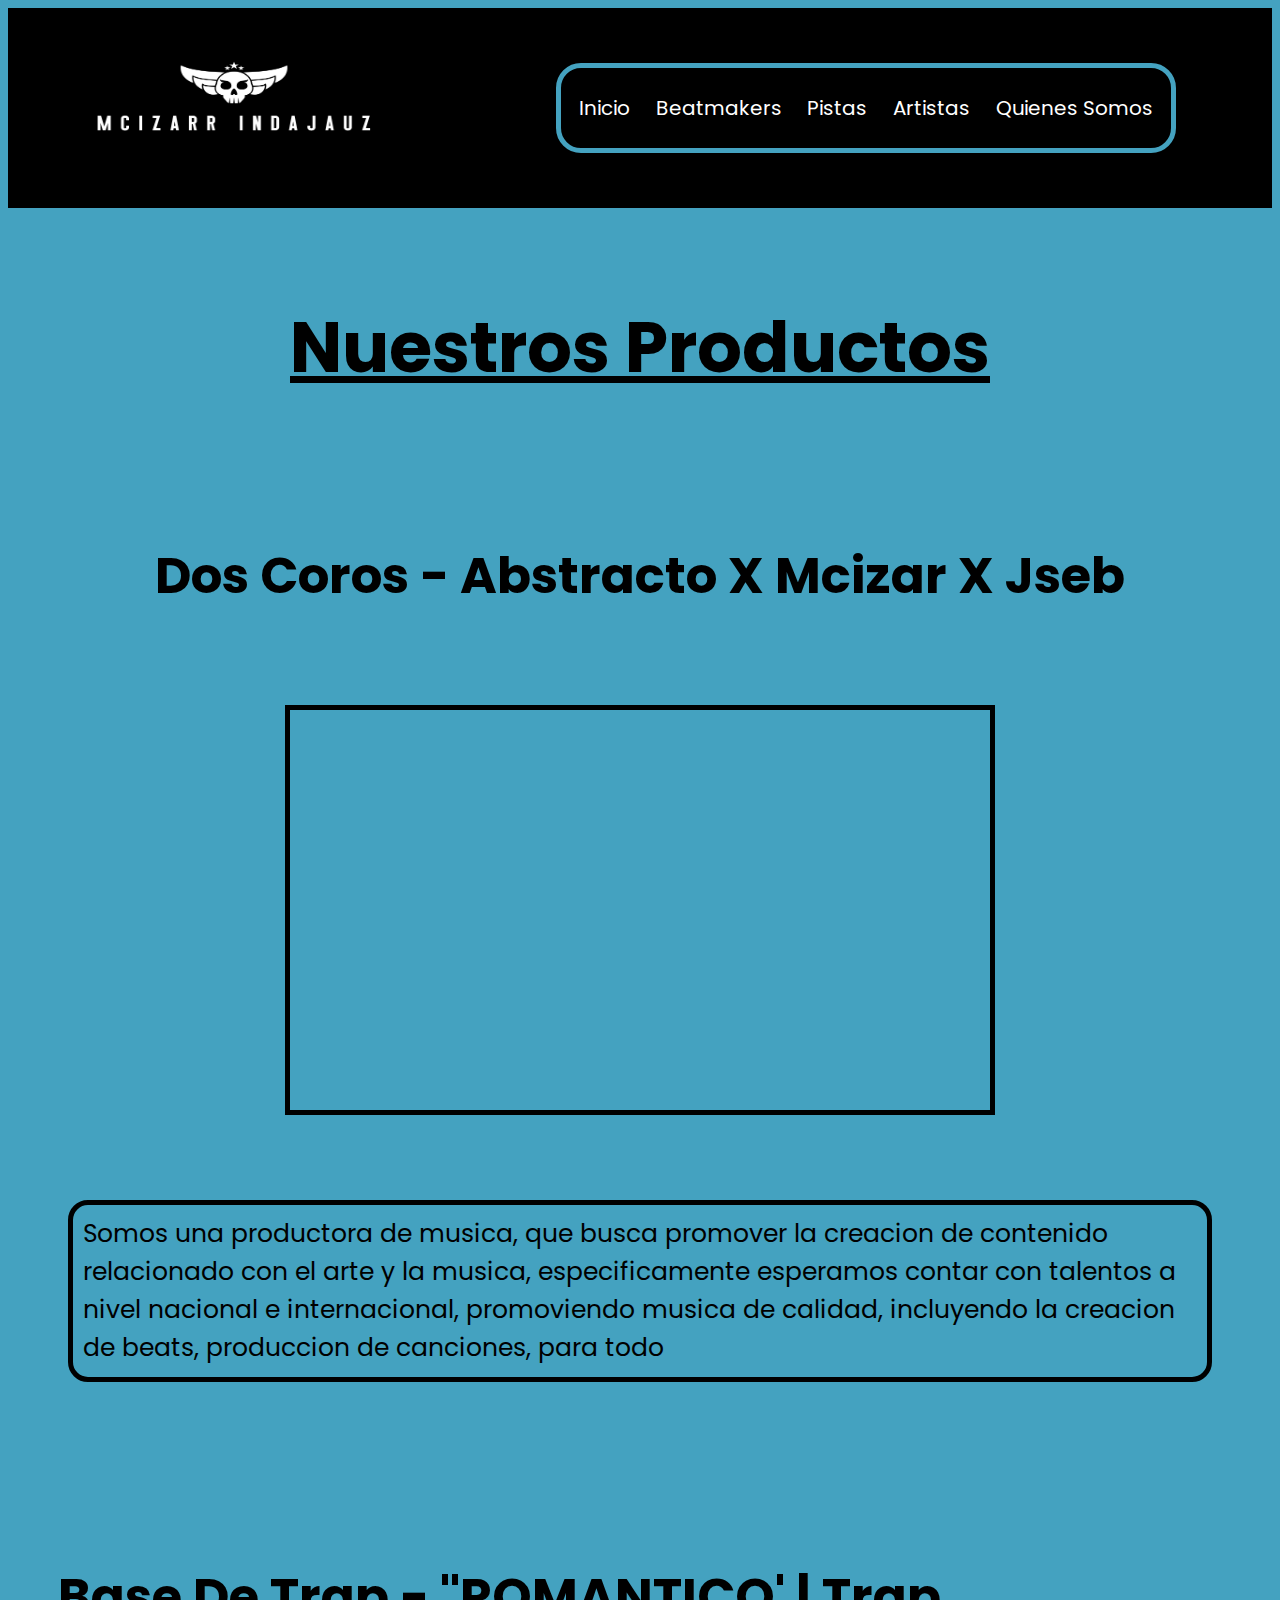
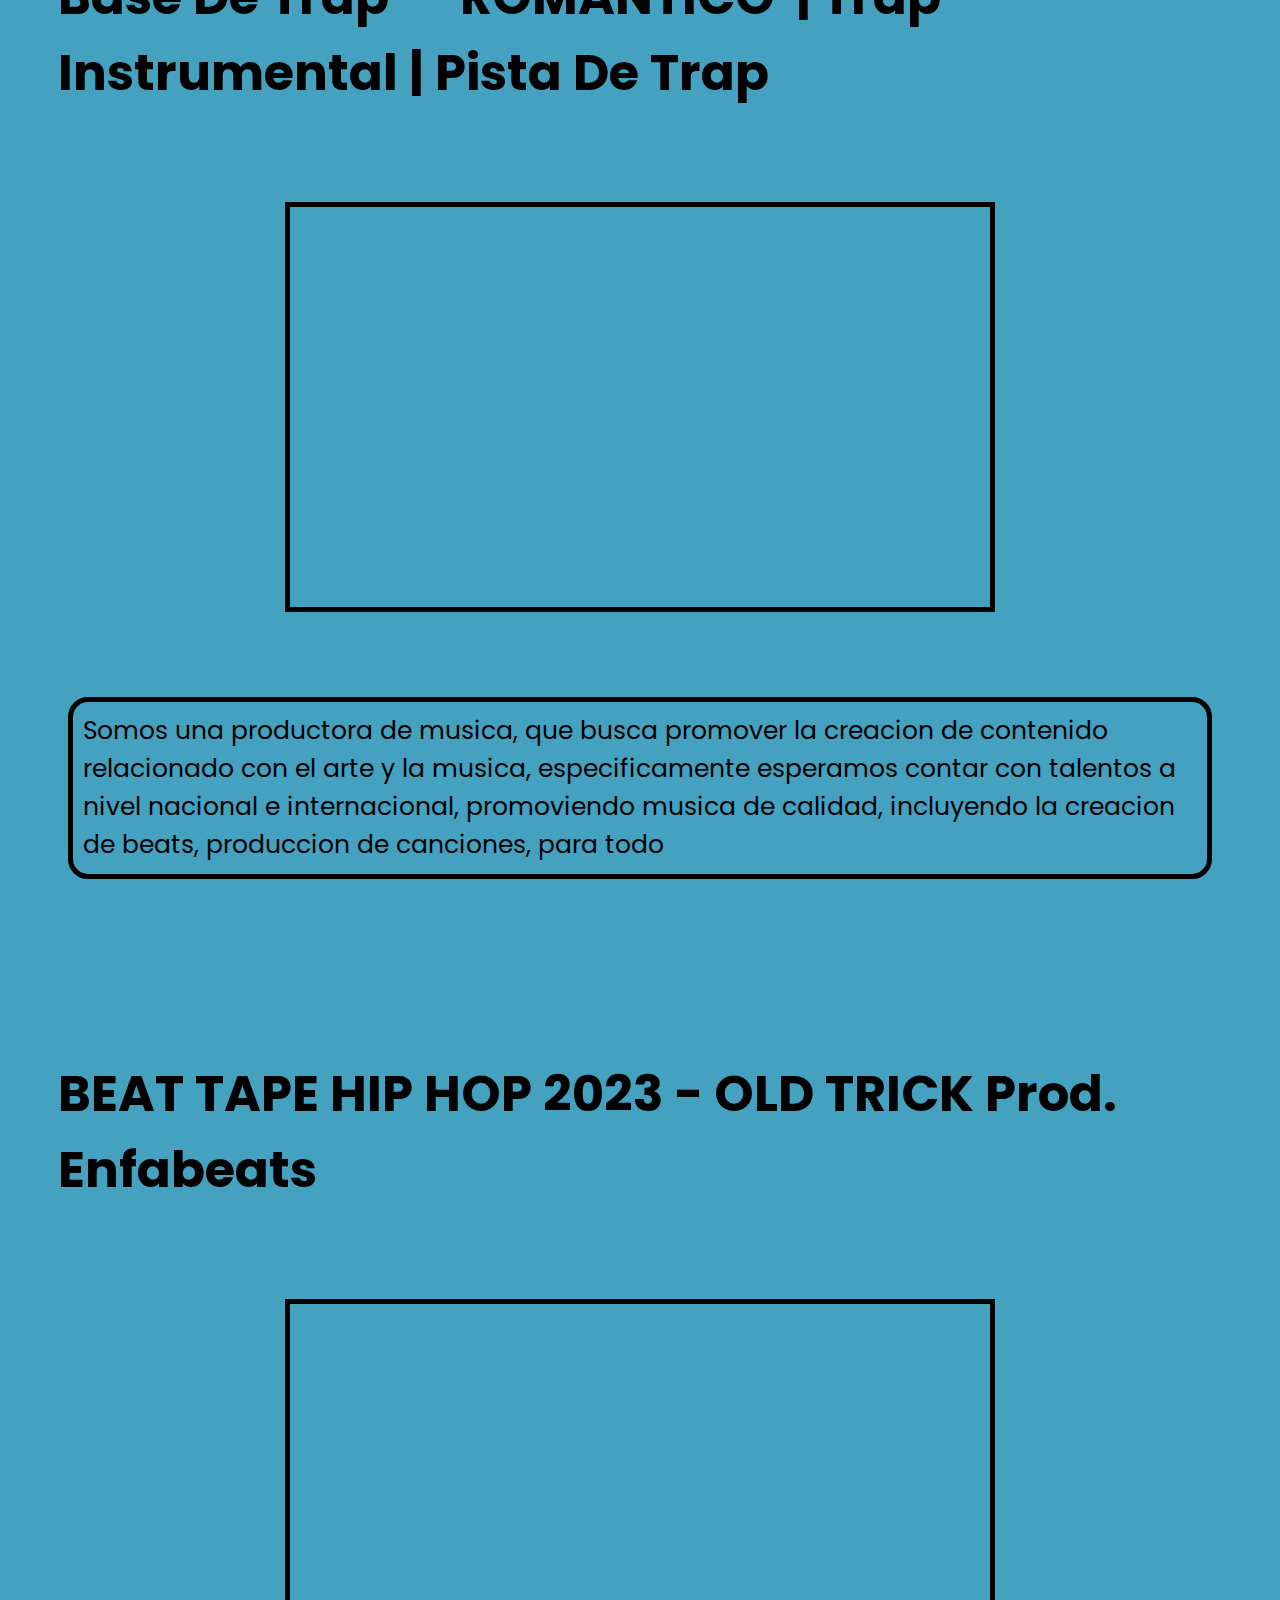
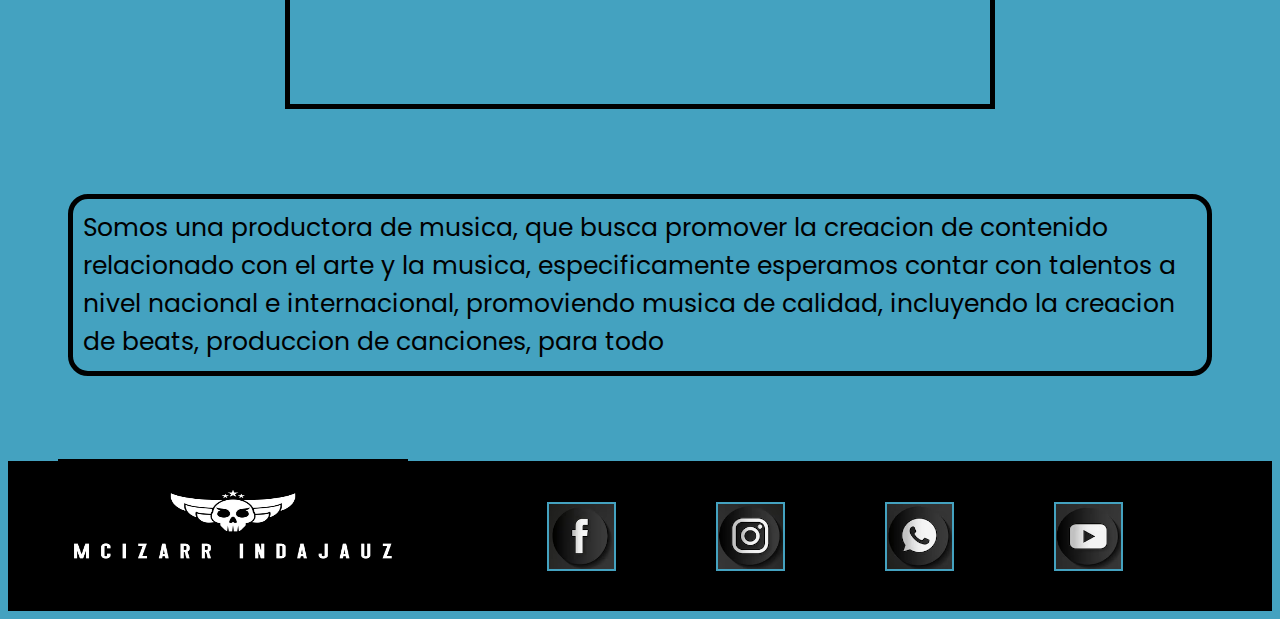
==== commit c1ec1563: "Responsivo1" ====
--- a/index.html
+++ b/index.html
@@ -70,10 +70,7 @@
                     Somos una productora de musica, que busca promover la creacion de contenido relacionado con el arte
                     y la musica, especificamente esperamos contar con talentos a nivel nacional e internacional,
                     promoviendo musica de calidad, incluyendo la creacion de beats, produccion de canciones, para todo
-                    tipo de oyentes, independiente de la raza, genero y orientaciones sexuales, estamos abiertos a
-                    expandir nuestro negocio a nuevas areas, pero siempre manteniendo nuestra esencia del arte,
-                    representamos la zona norte de chile, la segunda Region de Antofagasta, mas conocida como "La Perla
-                    del Norte"
+                  
                 </p>
             </div>
             <div>
@@ -93,10 +90,7 @@
                     Somos una productora de musica, que busca promover la creacion de contenido relacionado con el arte
                     y la musica, especificamente esperamos contar con talentos a nivel nacional e internacional,
                     promoviendo musica de calidad, incluyendo la creacion de beats, produccion de canciones, para todo
-                    tipo de oyentes, independiente de la raza, genero y orientaciones sexuales, estamos abiertos a
-                    expandir nuestro negocio a nuevas areas, pero siempre manteniendo nuestra esencia del arte,
-                    representamos la zona norte de chile, la segunda Region de Antofagasta, mas conocida como "La Perla
-                    del Norte"
+                  
                 </p>
             </div>
             <div>
@@ -116,10 +110,7 @@
                     Somos una productora de musica, que busca promover la creacion de contenido relacionado con el arte
                     y la musica, especificamente esperamos contar con talentos a nivel nacional e internacional,
                     promoviendo musica de calidad, incluyendo la creacion de beats, produccion de canciones, para todo
-                    tipo de oyentes, independiente de la raza, genero y orientaciones sexuales, estamos abiertos a
-                    expandir nuestro negocio a nuevas areas, pero siempre manteniendo nuestra esencia del arte,
-                    representamos la zona norte de chile, la segunda Region de Antofagasta, mas conocida como "La Perla
-                    del Norte"
+                   
                 </p>
             </div>
         </section>
--- a/css/estilos.css
+++ b/css/estilos.css
@@ -3,7 +3,6 @@
 /*mixin*/
 /*Estilos generales*/
 @import url("https://fonts.googleapis.com/css2?family=Poppins&display=swap");
-
 body {
   background-color: #44A2C0;
 }
@@ -34,7 +33,7 @@
 main h3 {
   font-family: "Poppins", sans-serif;
   font-size: 50px;
-  padding: 50px;
+  padding: 30px;
   display: flex;
   flex-direction: row;
   justify-content: center;
@@ -63,25 +62,22 @@
   height: 200px;
   position: sticky;
 }
-
 header .logomcizarr {
-  height: 200px;
-  width: 400px;
-}
-
+  height: 150px;
+  width: 300px;
+}
 header .lista-nav {
   display: flex;
   flex-direction: row;
   justify-content: space-around;
   align-items: center;
   list-style: none;
-  width: 800px;
+  width: 600px;
   border: 5px #44A2C0 solid;
   border-radius: 25px;
   padding: 25px 5px;
   margin: 20px;
 }
-
 header .lista-nav a {
   font-family: "Poppins", sans-serif;
   text-decoration: none;
@@ -98,21 +94,17 @@
   background-color: #000000;
   height: 150px;
 }
-
 footer .logomcizarrfooter {
   height: 150px;
   width: 350px;
 }
-
 footer .listalogos {
   display: flex;
   list-style: none;
 }
-
 footer .listalogos .logosfooter {
   margin-right: 100px;
 }
-
 footer .listalogos .logosfooter .logos {
   display: flex;
   flex-direction: row;
@@ -130,11 +122,9 @@
   justify-content: center;
   align-items: center;
 }
-
 main .iframe-video {
   border: 5px solid #000000;
 }
-
 main .parrafovideos {
   display: flex;
   flex-direction: row;
@@ -142,7 +132,6 @@
   align-items: center;
   padding: 60px;
 }
-
 main .parrafovideos p {
   font-family: "Poppins", sans-serif;
   font-size: 25px;
@@ -157,13 +146,12 @@
 /*MAIN BEATMAKER*/
 main .grid-contenedor {
   display: grid;
-  gap: 80px;
+  gap: 20px;
   background-color: #44A2C0;
   grid-template-columns: 1fr 1fr;
   grid-template-rows: 1fr 1fr;
-  padding: 80px;
-}
-
+  padding: 20px;
+}
 main .grid-contenedor div {
   display: flex;
   flex-direction: column;
@@ -173,13 +161,11 @@
   border: 2.5px #000000 solid;
   height: 600px;
 }
-
 main .grid-contenedor .imagengrid {
-  height: 500px;
-  width: 700px;
+  height: 450px;
+  width: 500px;
   border: 2.5px #44A2C0 solid;
 }
-
 main .grid-contenedor p {
   display: flex;
   flex-direction: row;
@@ -217,7 +203,6 @@
 main .artistas-class {
   padding: 20px;
 }
-
 main .artistas-class p {
   display: flex;
   flex-direction: row;
@@ -233,11 +218,9 @@
   -webkit-border-radius: 20px 20px 20px 20px;
   -moz-border-radius: 20px 20px 20px 20px;
 }
-
 main .artistas-class .carousel-inner {
   padding: 50px 300px 100px 300px;
 }
-
 main .artistas-class .carousel-inner img {
   height: 600px;
   width: 400px;
@@ -251,7 +234,6 @@
   justify-content: center;
   align-items: center;
 }
-
 main .quienes-class p {
   display: flex;
   flex-direction: row;
@@ -263,7 +245,6 @@
   padding: 10px;
   margin: 10px;
 }
-
 main .quienes-class .map-quienes {
   display: flex;
   flex-direction: row;
@@ -271,7 +252,12 @@
   align-items: center;
   padding: 100px;
 }
-
+main .quienes-class .div-misionvision {
+  display: flex;
+  flex-direction: row;
+  justify-content: center;
+  align-items: center;
+}
 main .quienes-class .div-mision {
   border: 5px solid #000000;
   border-radius: 20px 20px 20px 20px;
@@ -279,7 +265,6 @@
   -moz-border-radius: 20px 20px 20px 20px;
   margin: 100px;
 }
-
 main .quienes-class .div-vision {
   border: 5px solid #000000;
   border-radius: 20px 20px 20px 20px;
@@ -287,7 +272,6 @@
   -moz-border-radius: 20px 20px 20px 20px;
   margin: 100px;
 }
-
 main .quienes-class .mb-3 {
   width: 800px;
   display: flex;
@@ -295,7 +279,6 @@
   justify-content: center;
   align-items: center;
 }
-
 main .quienes-class .btn {
   display: flex;
   flex-direction: column;
@@ -305,7 +288,6 @@
 
 /*RESPONSIVE*/
 @media screen and (max-width: 480px) {
-
   /*Modificaciones Header*/
   header {
     display: flex;
@@ -314,43 +296,35 @@
     align-items: center;
     height: 150px;
   }
-
   header .logomcizarr {
     height: 100px;
-    width: 300px;
-  }
-
+    width: 200px;
+  }
   header .lista-nav {
-    width: 450px;
+    width: 320px;
     border: 2.5px #44A2C0 solid;
     border-radius: 5px;
-    padding: 5px 2px 5px 2px;
-    margin: 1px;
-  }
-
+    padding: 5px 0px 5px 0px;
+    margin: 0px;
+  }
   header .lista-nav a {
     font-size: 12.5px;
   }
-
   /*Modificaciones Main Index*/
   main h1 {
     font-size: 40px;
     padding: 20px;
   }
-
   main h2 {
     font-size: 20px;
     padding: 20px;
   }
-
   main .parrafovideos {
     padding: 30px;
   }
-
   main .parrafovideos p {
     font-size: 10px;
   }
-
   /*Modificaciones FOOTER*/
   footer {
     display: flex;
@@ -359,21 +333,17 @@
     align-items: center;
     height: 200px;
   }
-
   footer .logomcizarrfooter {
     height: 100px;
-    width: 300px;
-  }
-
+    width: 200px;
+  }
   footer .listalogos .logosfooter {
-    margin-right: 50px;
-  }
-
+    margin-right: 10px;
+  }
   footer .listalogos .logosfooter .logos {
     height: 50px;
     width: 50px;
   }
-
   /*MODIFICACIONES MAIN BEATMAKERS*/
   main .grid-contenedor {
     grid-template-columns: 1fr;
@@ -382,107 +352,91 @@
     gap: 5px;
     padding: 0px 0px 5px 0px;
   }
-
   main .grid-contenedor .grid-div1 {
     grid-area: div1;
   }
-
   main .grid-contenedor .grid-div2 {
     grid-area: div2;
   }
-
   main .grid-contenedor .grid-div3 {
     grid-area: div3;
   }
-
   main .grid-contenedor .grid-div4 {
     grid-area: div4;
   }
-
   main .grid-contenedor .grid-div5 {
     grid-area: div5;
   }
-
   main .grid-contenedor .grid-div6 {
     grid-area: div6;
   }
-
   main .grid-contenedor div {
     height: 400px;
     width: 100%;
   }
-
   main .grid-contenedor div .imagengrid {
     height: 300px;
     width: 300px;
   }
-
   main .grid-contenedor div p {
     font-size: 10px;
   }
-
   main .grid-contenedor h3 {
     font-size: 20px;
     padding: 20px;
   }
-
   /*MAIN PISTAS*/
   main .pistas-class p {
     font-size: 10px;
     margin: 30px;
   }
-
   /*MAIN QUIENES SOMOS*/
   main .quienes-class p {
     font-size: 10px;
     padding: 10px;
     margin: 10px;
   }
-
   main .quienes-class .map-quienes {
-    padding: 100px;
-  }
-
+    padding: 15px 0px 15px 0px;
+  }
   main .quienes-class .map-quienes iframe {
     height: 300px;
-    width: 400px;
-  }
-
+    width: 350px;
+  }
+  main .quienes-class .div-misionvision {
+    display: flex;
+    flex-direction: column;
+    justify-content: center;
+    align-items: center;
+  }
   main .quienes-class .div-mision {
-    margin: 50px;
-  }
-
+    margin: 25px;
+  }
   main .quienes-class .div-vision {
-    margin: 50px;
-  }
-
+    margin: 25px;
+  }
   main .quienes-class .mb-3 {
     width: 300px;
   }
-
   main .quienes-class h3 {
     padding: 15px;
   }
-
   /*MAIN ARTISTAS*/
   main .artistas-class p {
     font-size: 10px;
     padding: 10px;
     margin-bottom: 50px;
   }
-
   main .artistas-class .carousel-inner {
     padding: 30px;
   }
-
   main .artistas-class .carousel-inner img {
     height: 350px;
   }
-
   main h4 {
     font-size: 50px;
     padding: 20px;
   }
 }
 
-/*# sourceMappingURL=estilos.css.map */+/*# sourceMappingURL=estilos.css.map */
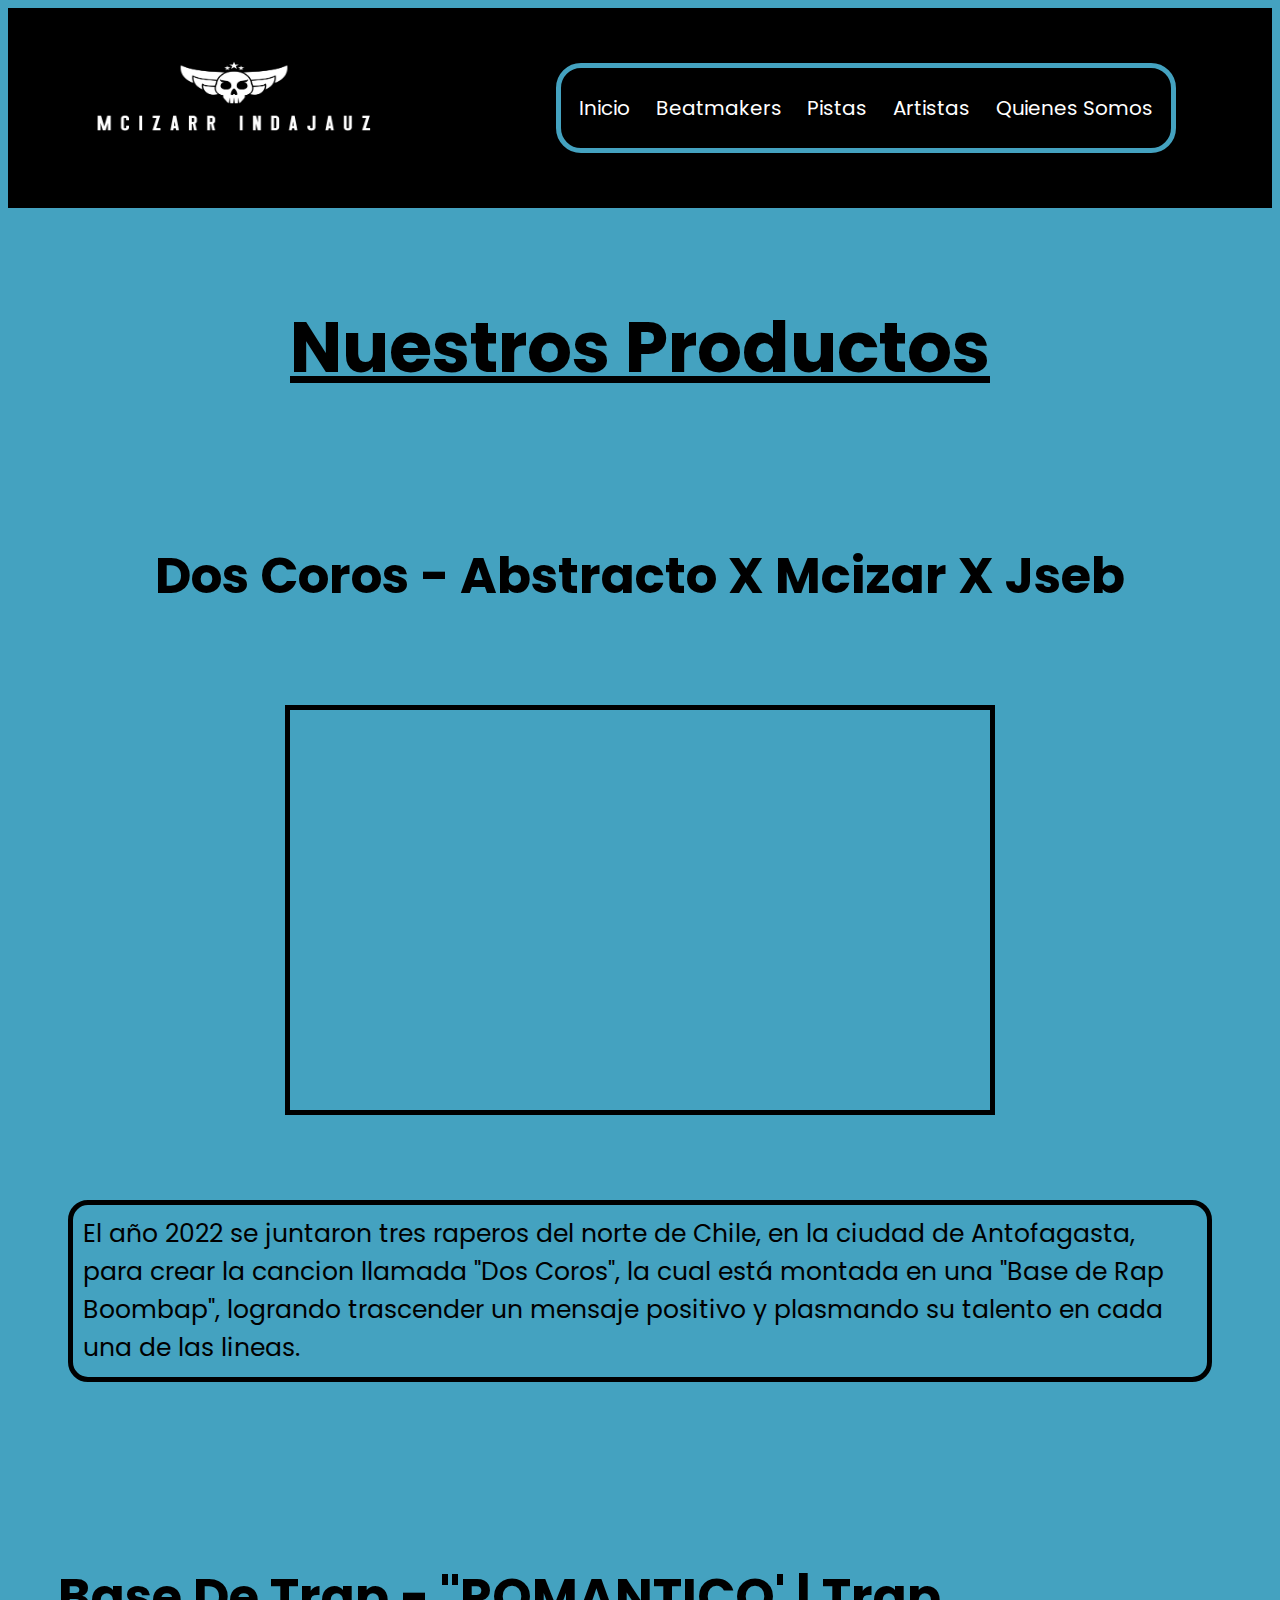
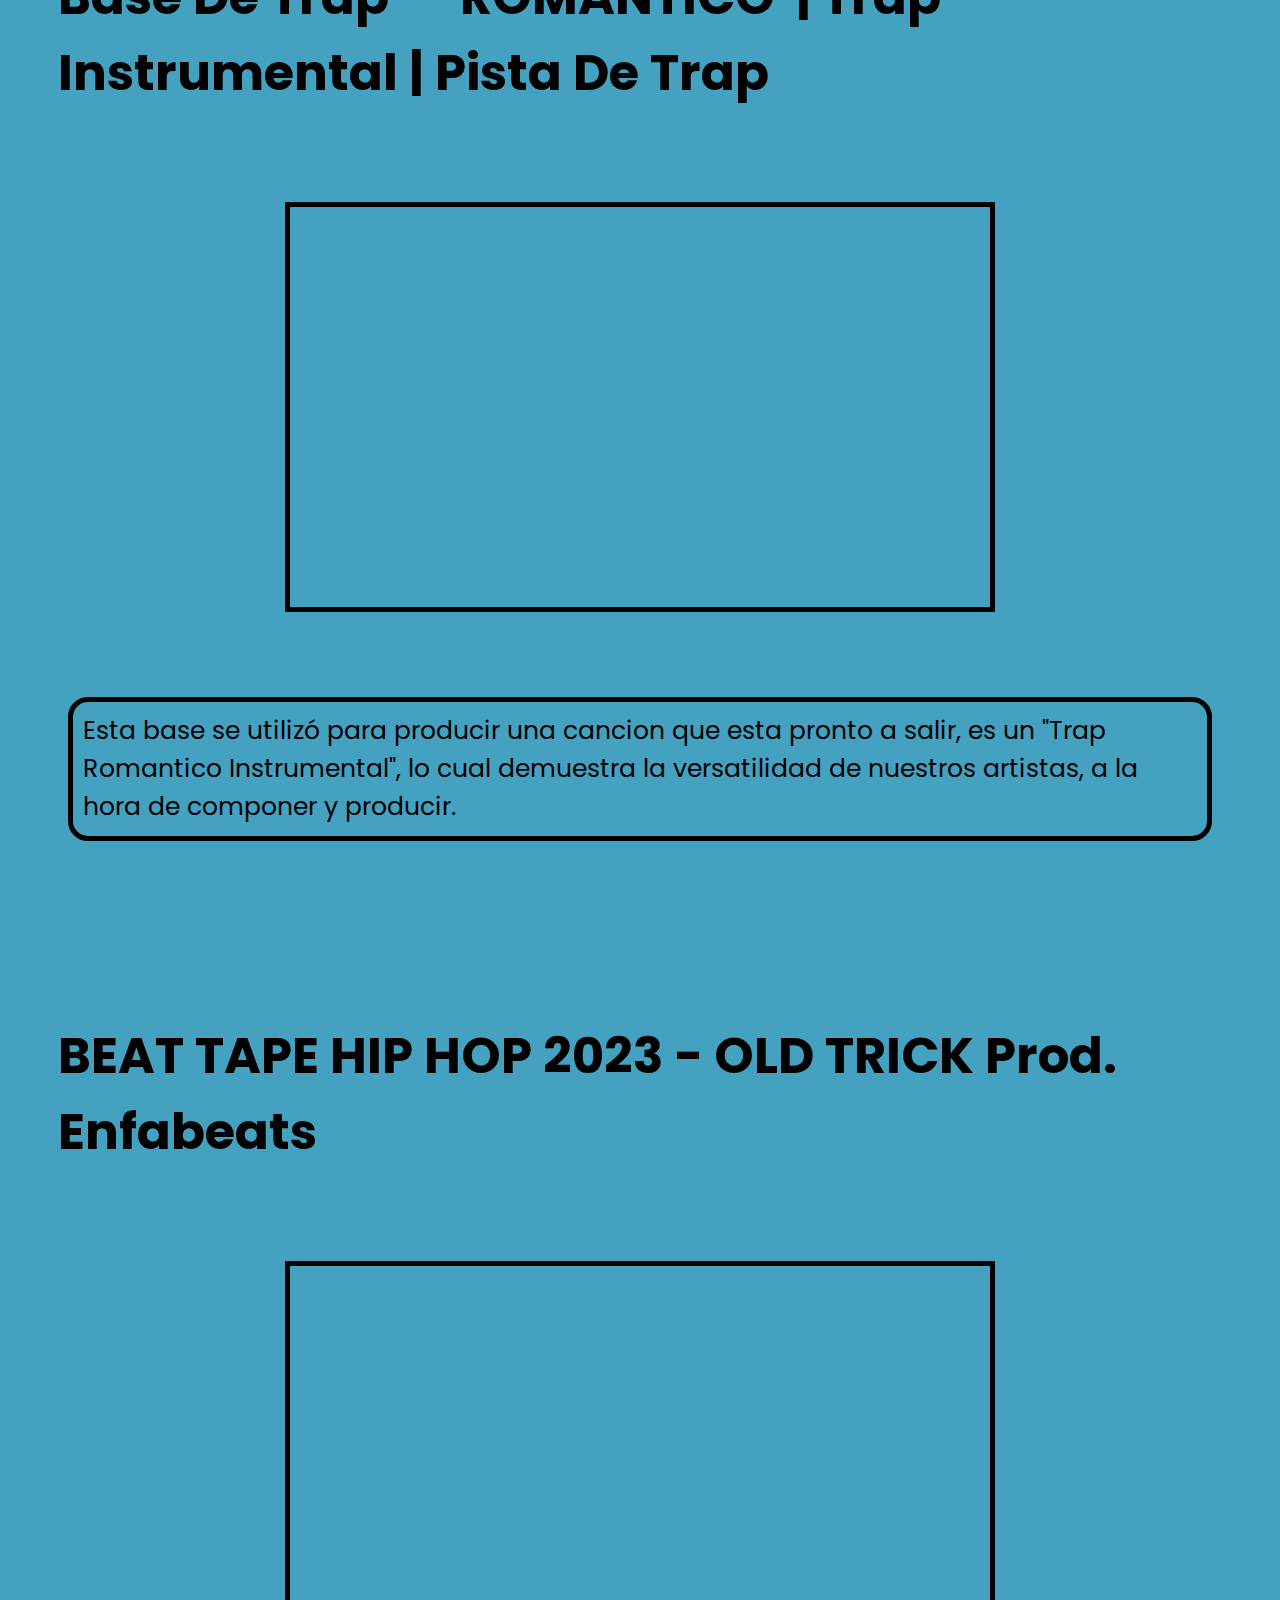
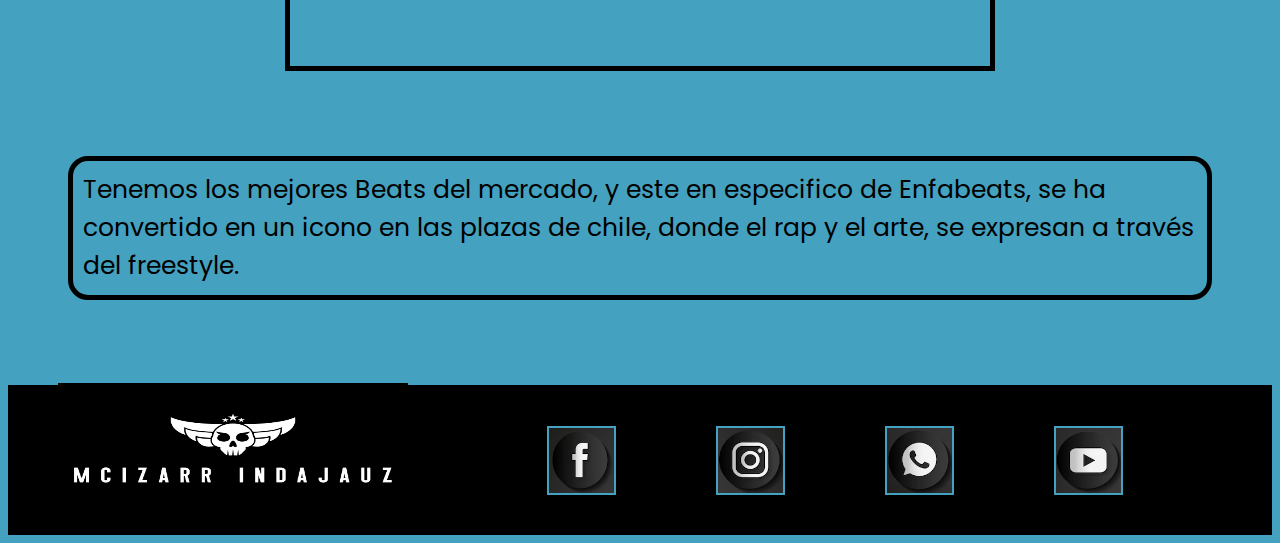
==== commit d634a3f1: "Proyecto Final" ====
--- a/index.html
+++ b/index.html
@@ -67,9 +67,7 @@
             </div>
             <div class="parrafovideos">
                 <p>
-                    Somos una productora de musica, que busca promover la creacion de contenido relacionado con el arte
-                    y la musica, especificamente esperamos contar con talentos a nivel nacional e internacional,
-                    promoviendo musica de calidad, incluyendo la creacion de beats, produccion de canciones, para todo
+                    El año 2022 se juntaron tres raperos del norte de Chile, en la ciudad de Antofagasta, para crear la cancion llamada "Dos Coros", la cual está montada en una "Base de Rap Boombap", logrando trascender un mensaje positivo y plasmando su talento en cada una de las lineas.
                   
                 </p>
             </div>
@@ -87,9 +85,7 @@
             </div>
             <div class="parrafovideos">
                 <p>
-                    Somos una productora de musica, que busca promover la creacion de contenido relacionado con el arte
-                    y la musica, especificamente esperamos contar con talentos a nivel nacional e internacional,
-                    promoviendo musica de calidad, incluyendo la creacion de beats, produccion de canciones, para todo
+                    Esta base se utilizó para producir una cancion que esta pronto a salir, es un "Trap Romantico Instrumental", lo cual demuestra la versatilidad de nuestros artistas, a la hora de componer y producir.
                   
                 </p>
             </div>
@@ -107,9 +103,7 @@
             </div>
             <div class="parrafovideos">
                 <p>
-                    Somos una productora de musica, que busca promover la creacion de contenido relacionado con el arte
-                    y la musica, especificamente esperamos contar con talentos a nivel nacional e internacional,
-                    promoviendo musica de calidad, incluyendo la creacion de beats, produccion de canciones, para todo
+                    Tenemos los mejores Beats del mercado, y este en especifico de Enfabeats, se ha convertido en un icono en las plazas de chile, donde el rap y el arte, se expresan a través del freestyle.
                    
                 </p>
             </div>
--- a/css/estilos.css
+++ b/css/estilos.css
@@ -189,10 +189,10 @@
   justify-content: center;
   align-items: center;
   font-family: "Poppins", sans-serif;
-  font-size: 20px;
+  font-size: 25px;
   color: #000000;
   padding: 10px;
-  margin: 100px;
+  margin: 30px;
   border: 5px solid #000000;
   border-radius: 20px 20px 20px 20px;
   -webkit-border-radius: 20px 20px 20px 20px;
@@ -209,7 +209,7 @@
   justify-content: center;
   align-items: center;
   font-family: "Poppins", sans-serif;
-  font-size: 20px;
+  font-size: 25px;
   color: #000000;
   padding: 10px;
   margin-bottom: 100px;
@@ -240,7 +240,7 @@
   justify-content: center;
   align-items: center;
   font-family: "Poppins", sans-serif;
-  font-size: 20px;
+  font-size: 25px;
   color: #000000;
   padding: 10px;
   margin: 10px;
@@ -287,7 +287,8 @@
 }
 
 /*RESPONSIVE*/
-@media screen and (max-width: 480px) {
+/*MOBILE*/
+@media screen and (max-width: 500px) {
   /*Modificaciones Header*/
   header {
     display: flex;
@@ -323,7 +324,7 @@
     padding: 30px;
   }
   main .parrafovideos p {
-    font-size: 10px;
+    font-size: 15px;
   }
   /*Modificaciones FOOTER*/
   footer {
@@ -379,7 +380,7 @@
     width: 300px;
   }
   main .grid-contenedor div p {
-    font-size: 10px;
+    font-size: 12.5px;
   }
   main .grid-contenedor h3 {
     font-size: 20px;
@@ -387,17 +388,17 @@
   }
   /*MAIN PISTAS*/
   main .pistas-class p {
-    font-size: 10px;
+    font-size: 15px;
     margin: 30px;
   }
   /*MAIN QUIENES SOMOS*/
   main .quienes-class p {
-    font-size: 10px;
+    font-size: 15px;
     padding: 10px;
     margin: 10px;
   }
   main .quienes-class .map-quienes {
-    padding: 15px 0px 15px 0px;
+    padding: 30px 0px 30px 0px;
   }
   main .quienes-class .map-quienes iframe {
     height: 300px;
@@ -423,7 +424,7 @@
   }
   /*MAIN ARTISTAS*/
   main .artistas-class p {
-    font-size: 10px;
+    font-size: 15px;
     padding: 10px;
     margin-bottom: 50px;
   }
@@ -437,6 +438,153 @@
     font-size: 50px;
     padding: 20px;
   }
+  /*TABLET*/
+}
+@media (min-width: 500px) and (max-width: 1050px) {
+  /*Modificaciones Header*/
+  header {
+    display: flex;
+    flex-direction: column;
+    justify-content: center;
+    align-items: center;
+    height: 200px;
+  }
+  header .logomcizarr {
+    height: 100px;
+    width: 300px;
+  }
+  header .lista-nav {
+    width: 500px;
+    border: 4px #44A2C0 solid;
+    border-radius: 5px;
+    padding: 10px 0px 10px 0px;
+    margin: 0px;
+  }
+  header .lista-nav a {
+    font-size: 17.5px;
+  }
+  /*Modificaciones Main Index*/
+  main h1 {
+    font-size: 40px;
+    padding: 20px;
+  }
+  main h2 {
+    font-size: 35px;
+    padding: 20px;
+  }
+  main .parrafovideos {
+    padding: 30px;
+  }
+  main .parrafovideos p {
+    font-size: 17.5px;
+  }
+  /*Modificaciones FOOTER*/
+  footer {
+    display: flex;
+    flex-direction: column-reverse;
+    justify-content: center;
+    align-items: center;
+    height: 200px;
+  }
+  footer .logomcizarrfooter {
+    height: 100px;
+    width: 200px;
+  }
+  footer .listalogos .logosfooter {
+    margin-right: 10px;
+  }
+  footer .listalogos .logosfooter .logos {
+    height: 50px;
+    width: 50px;
+  }
+  /*MODIFICACIONES MAIN BEATMAKERS*/
+  main .grid-contenedor {
+    grid-template-columns: 1fr;
+    grid-template-rows: 1fr;
+    grid-template-areas: "div1" "div2" "div4" "div3" "div5" "div6";
+    gap: 5px;
+    padding: 0px 0px 5px 0px;
+  }
+  main .grid-contenedor .grid-div1 {
+    grid-area: div1;
+  }
+  main .grid-contenedor .grid-div2 {
+    grid-area: div2;
+  }
+  main .grid-contenedor .grid-div3 {
+    grid-area: div3;
+  }
+  main .grid-contenedor .grid-div4 {
+    grid-area: div4;
+  }
+  main .grid-contenedor .grid-div5 {
+    grid-area: div5;
+  }
+  main .grid-contenedor .grid-div6 {
+    grid-area: div6;
+  }
+  main .grid-contenedor div {
+    height: 400px;
+    width: 100%;
+  }
+  main .grid-contenedor div .imagengrid {
+    height: 350px;
+    width: 480px;
+  }
+  main .grid-contenedor div p {
+    font-size: 17.5px;
+  }
+  main .grid-contenedor h3 {
+    font-size: 30px;
+    padding: 20px;
+  }
+  /*MAIN QUIENES SOMOS*/
+  main .quienes-class p {
+    font-size: 17.5px;
+    padding: 10px;
+    margin: 10px;
+  }
+  main .quienes-class .map-quienes {
+    padding: 30px 0px 30px 0px;
+  }
+  main .quienes-class .map-quienes iframe {
+    height: 350px;
+    width: 480px;
+  }
+  main .quienes-class .div-misionvision {
+    display: flex;
+    flex-direction: column;
+    justify-content: center;
+    align-items: center;
+  }
+  main .quienes-class .div-mision {
+    margin: 25px;
+  }
+  main .quienes-class .div-vision {
+    margin: 25px;
+  }
+  main .quienes-class .mb-3 {
+    width: 480px;
+  }
+  main .quienes-class h3 {
+    padding: 15px;
+  }
+  /*MAIN ARTISTAS*/
+  main .artistas-class p {
+    font-size: 17.5px;
+    padding: 10px;
+    margin-bottom: 50px;
+  }
+  main .artistas-class .carousel-inner {
+    padding: 40px;
+  }
+  main .artistas-class .carousel-inner img {
+    height: 450px;
+  }
+  main h4 {
+    font-size: 50px;
+    padding: 20px;
+  }
 }
 
 /*# sourceMappingURL=estilos.css.map */
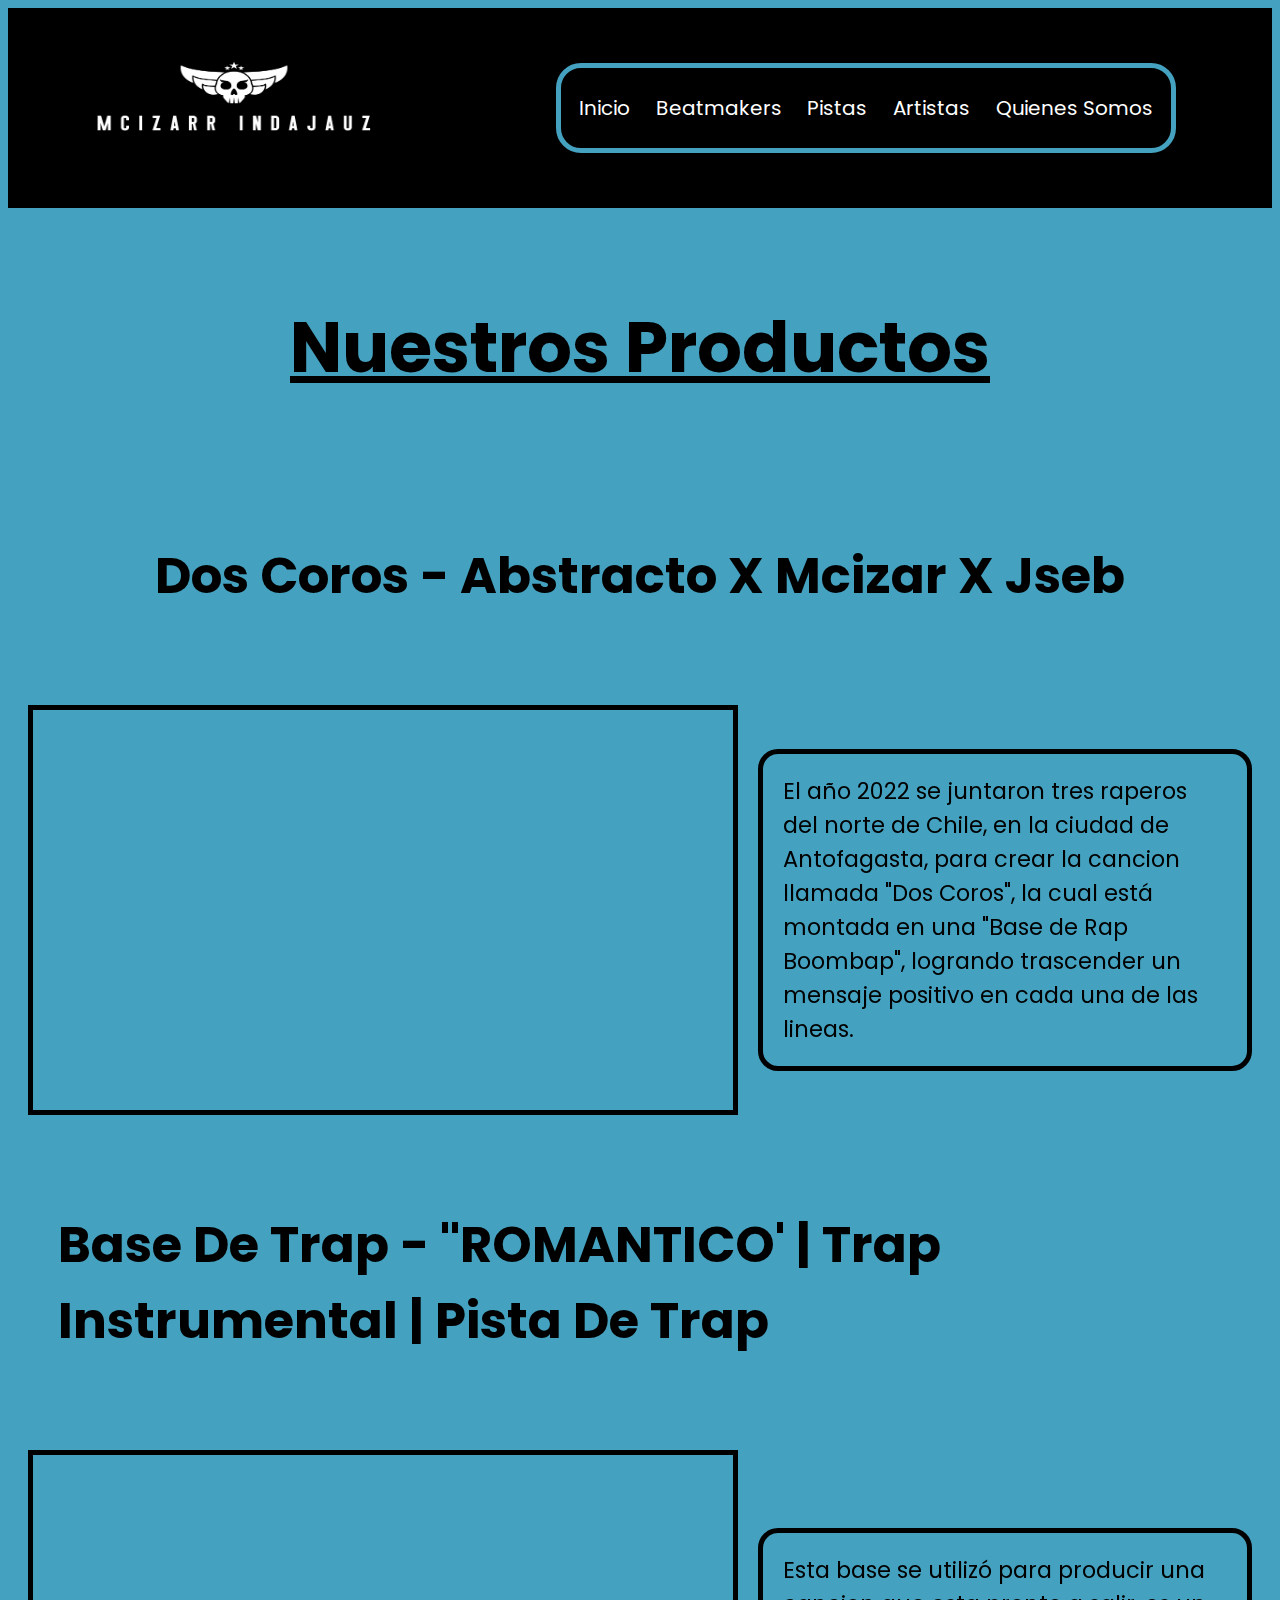
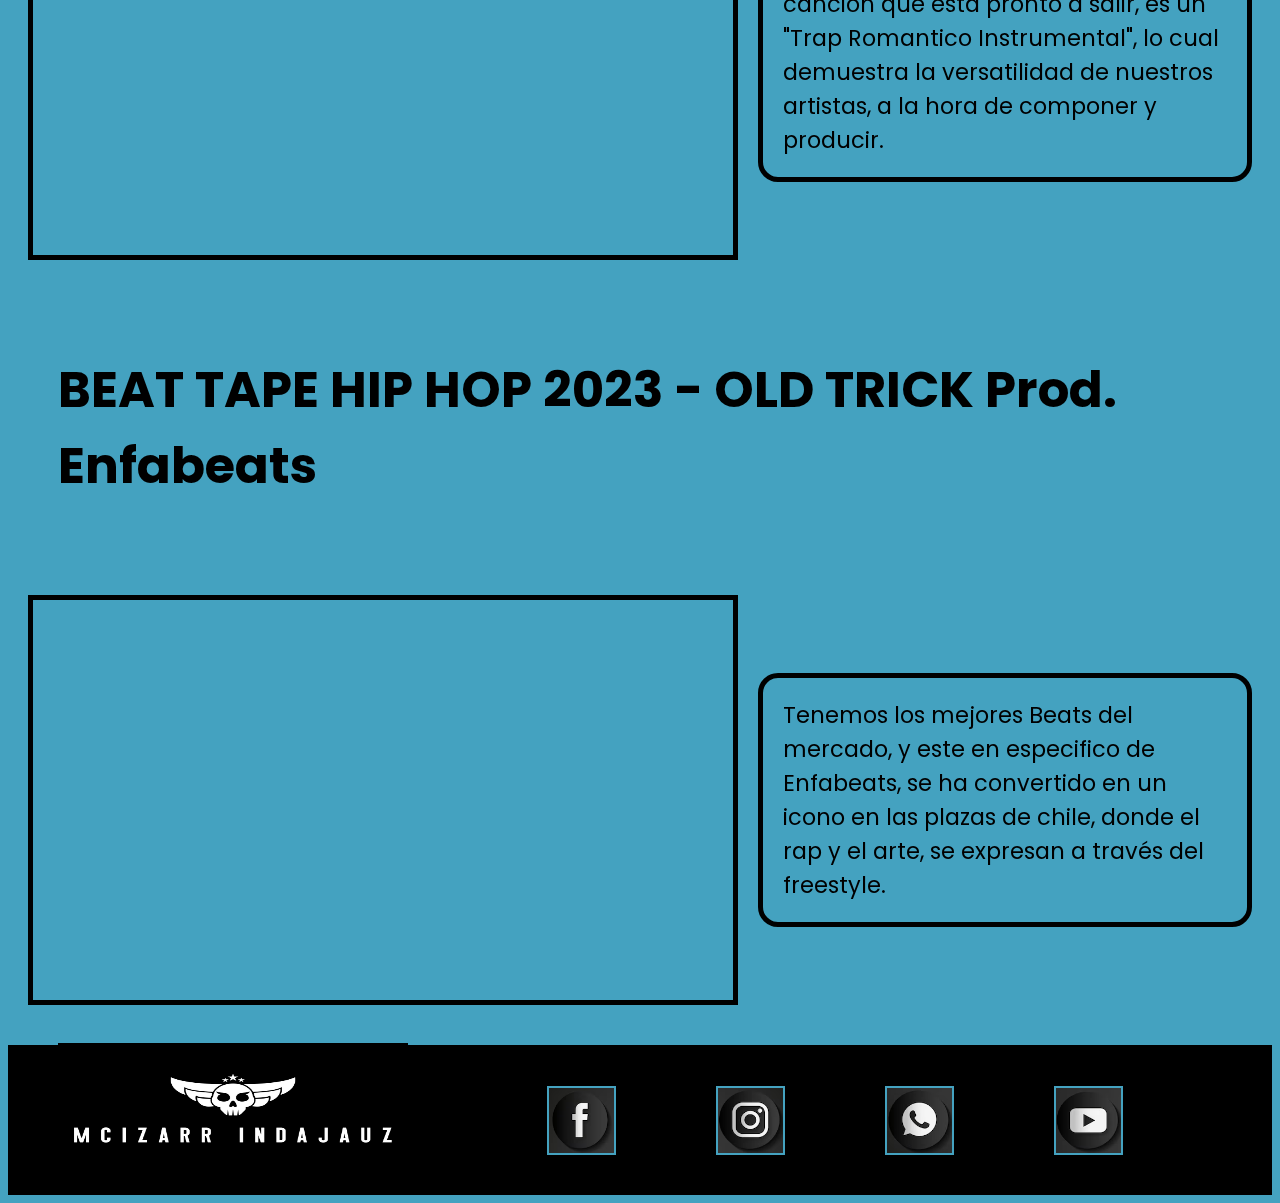
==== commit cb12d0ea: "ProyectofinalWeb" ====
--- a/index.html
+++ b/index.html
@@ -4,7 +4,9 @@
 <head>
     <meta charset="UTF-8">
     <meta name="viewport" content="width=device-width, initial-scale=1.0">
-    <title>McizarIndajauz</title>
+    <meta name="description" content="Somos una productora de musica, contamos con los mejores servicios en produccion musical, incluyendo la creacion de beats, masterizacion, grabacion y diseño. Entra y visita nuestro contenido.">
+    <meta name="keywords" content="Mcizar, McizarIndajauz, Productora, Nuestros Productos, Produccion Musical">
+    <title>McizarIndajauz - Inicio</title>
     <link rel="icon" type="image/png" href="./medios/logo.png">
     <link href="https://cdn.jsdelivr.net/npm/bootstrap@5.3.2/dist/css/bootstrap.min.css" rel="stylesheet"
         integrity="sha384-T3c6CoIi6uLrA9TneNEoa7RxnatzjcDSCmG1MXxSR1GAsXEV/Dwwykc2MPK8M2HN" crossorigin="anonymous">
@@ -13,7 +15,7 @@
 
 <body>
     <header>
-        <a href="index.html"><img src="./medios/logomcizarr.jpg" class="logomcizarr" alt="logmczicarr"></a>
+        <a href="index.html"><img src="./medios/logomcizarr.jpg" class="logomcizarr" alt="logomczicarr header"></a>
         <nav>
             <!--le dice a google que tiene menu de navegacion-->
 
@@ -53,11 +55,13 @@
                     Nuestros Productos
                 </h1>
             </div>
+            
             <div>
                 <h2>
                     Dos Coros - Abstracto X Mcizar X Jseb
                 </h2>
             </div>
+            <div class="divindex1">
             <div class="videosyoutube">
                 <iframe width="700" class="iframe-video" height="400"
                     src="https://www.youtube.com/embed/BYZB_EvlcNs?si=ZBf0rRC-7J0lbzLa" title="YouTube video player"
@@ -67,15 +71,17 @@
             </div>
             <div class="parrafovideos">
                 <p>
-                    El año 2022 se juntaron tres raperos del norte de Chile, en la ciudad de Antofagasta, para crear la cancion llamada "Dos Coros", la cual está montada en una "Base de Rap Boombap", logrando trascender un mensaje positivo y plasmando su talento en cada una de las lineas.
+                    El año 2022 se juntaron tres raperos del norte de Chile, en la ciudad de Antofagasta, para crear la cancion llamada "Dos Coros", la cual está montada en una "Base de Rap Boombap", logrando trascender un mensaje positivo en cada una de las lineas.
                   
                 </p>
             </div>
+        </div>
             <div>
                 <h2>
                     Base De Trap - ''ROMANTICO' | Trap Instrumental | Pista De Trap
                 </h2>
-            </div>
+                <div class="divindex2">                      
+            
             <div class="videosyoutube">
                 <iframe width="700" class="iframe-video" height="400"
                     src="https://www.youtube.com/embed/nWqPMIjV1a0?si=4mWLo9tbZzM-yfIK" title="YouTube video player"
@@ -88,12 +94,14 @@
                     Esta base se utilizó para producir una cancion que esta pronto a salir, es un "Trap Romantico Instrumental", lo cual demuestra la versatilidad de nuestros artistas, a la hora de componer y producir.
                   
                 </p>
-            </div>
+            </div> 
+            
+        </div>
             <div>
                 <h2>
                     BEAT TAPE HIP HOP 2023 - OLD TRICK Prod. Enfabeats
                 </h2>
-            </div>
+                <div class="divindex3">           
             <div class="videosyoutube">
                 <iframe width="700" class="iframe-video" height="400"
                     src="https://www.youtube.com/embed/d9cghbhy_I8?si=4rrD0SHvY8RGbVMz" title="YouTube video player"
@@ -107,6 +115,7 @@
                    
                 </p>
             </div>
+        </div>
         </section>
     </main>
 
@@ -116,7 +125,7 @@
 
         <!--contenido pie de pagina-->
 
-        <a href="index.html"><img src="./medios/logomcizarr.jpg" class="logomcizarrfooter" alt="logmczicarr"></a>
+        <a href="index.html"><img src="./medios/logomcizarr.jpg" class="logomcizarrfooter" alt="logomczicarr pie de pagina"></a>
         <ul class="listalogos">
             <li class="logosfooter">
                 <a href="https://www.facebook.com/"><img src="./medios/logofb.png" class="logos" alt="facebook"></a>
--- a/css/estilos.css
+++ b/css/estilos.css
@@ -30,28 +30,6 @@
   color: #000000;
 }
 
-main h3 {
-  font-family: "Poppins", sans-serif;
-  font-size: 50px;
-  padding: 30px;
-  display: flex;
-  flex-direction: row;
-  justify-content: center;
-  align-items: center;
-  color: #ffffff;
-}
-
-main h4 {
-  font-family: "Poppins", sans-serif;
-  font-size: 100px;
-  padding: 50px;
-  display: flex;
-  flex-direction: row;
-  justify-content: center;
-  align-items: center;
-  color: #000000;
-}
-
 /*HEADER*/
 header {
   display: flex;
@@ -124,23 +102,43 @@
 }
 main .iframe-video {
   border: 5px solid #000000;
+  margin-left: 20px;
 }
 main .parrafovideos {
   display: flex;
   flex-direction: row;
   justify-content: center;
   align-items: center;
-  padding: 60px;
+  padding: 20px;
 }
 main .parrafovideos p {
   font-family: "Poppins", sans-serif;
-  font-size: 25px;
+  font-size: 22.5px;
   color: #000000;
-  padding: 10px;
+  padding: 20px;
   border: 5px solid #000000;
   border-radius: 20px 20px 20px 20px;
   -webkit-border-radius: 20px 20px 20px 20px;
   -moz-border-radius: 20px 20px 20px 20px;
+}
+main .divindex1 {
+  display: flex;
+  flex-direction: row;
+  justify-content: center;
+  align-items: center;
+}
+main .divindex2 {
+  display: flex;
+  flex-direction: row;
+  justify-content: center;
+  align-items: center;
+}
+main .divindex3 {
+  display: flex;
+  flex-direction: row;
+  justify-content: center;
+  align-items: center;
+  padding-bottom: 40px;
 }
 
 /*MAIN BEATMAKER*/
@@ -181,6 +179,9 @@
   -webkit-border-radius: 20px 20px 20px 20px;
   -moz-border-radius: 20px 20px 20px 20px;
 }
+main .grid-contenedor h2 {
+  color: #ffffff;
+}
 
 /*MAIN PISTAS*/
 main .pistas-class p {
@@ -226,6 +227,9 @@
   width: 400px;
   border: 5px solid #000000;
 }
+main .artistas-class h2 {
+  font-size: 100px;
+}
 
 /*MAIN QUIENES SOMOS*/
 main .quienes-class {
@@ -272,6 +276,9 @@
   -moz-border-radius: 20px 20px 20px 20px;
   margin: 100px;
 }
+main .quienes-class h2 {
+  color: #ffffff;
+}
 main .quienes-class .mb-3 {
   width: 800px;
   display: flex;
@@ -313,7 +320,7 @@
   }
   /*Modificaciones Main Index*/
   main h1 {
-    font-size: 40px;
+    font-size: 25px;
     padding: 20px;
   }
   main h2 {
@@ -325,6 +332,36 @@
   }
   main .parrafovideos p {
     font-size: 15px;
+  }
+  main .divindex1 {
+    display: flex;
+    flex-direction: column;
+    justify-content: center;
+    align-items: center;
+  }
+  main .divindex1 .iframe-video {
+    margin-left: 0px;
+    width: 320px;
+  }
+  main .divindex2 {
+    display: flex;
+    flex-direction: column;
+    justify-content: center;
+    align-items: center;
+  }
+  main .divindex2 .iframe-video {
+    margin-left: 0px;
+    width: 320px;
+  }
+  main .divindex3 {
+    display: flex;
+    flex-direction: column;
+    justify-content: center;
+    align-items: center;
+  }
+  main .divindex3 .iframe-video {
+    margin-left: 0px;
+    width: 320px;
   }
   /*Modificaciones FOOTER*/
   footer {
@@ -382,7 +419,7 @@
   main .grid-contenedor div p {
     font-size: 12.5px;
   }
-  main .grid-contenedor h3 {
+  main .grid-contenedor h2 {
     font-size: 20px;
     padding: 20px;
   }
@@ -402,7 +439,7 @@
   }
   main .quienes-class .map-quienes iframe {
     height: 300px;
-    width: 350px;
+    width: 320px;
   }
   main .quienes-class .div-misionvision {
     display: flex;
@@ -418,9 +455,6 @@
   }
   main .quienes-class .mb-3 {
     width: 300px;
-  }
-  main .quienes-class h3 {
-    padding: 15px;
   }
   /*MAIN ARTISTAS*/
   main .artistas-class p {
@@ -434,13 +468,13 @@
   main .artistas-class .carousel-inner img {
     height: 350px;
   }
-  main h4 {
-    font-size: 50px;
+  main .artistas-class h2 {
+    font-size: 40px;
     padding: 20px;
   }
   /*TABLET*/
 }
-@media (min-width: 500px) and (max-width: 1050px) {
+@media (min-width: 500px) and (max-width: 1100px) {
   /*Modificaciones Header*/
   header {
     display: flex;
@@ -476,7 +510,37 @@
     padding: 30px;
   }
   main .parrafovideos p {
-    font-size: 17.5px;
+    font-size: 20px;
+  }
+  main .divindex1 {
+    display: flex;
+    flex-direction: column;
+    justify-content: center;
+    align-items: center;
+  }
+  main .divindex1 .iframe-video {
+    margin-left: 0px;
+    width: 500px;
+  }
+  main .divindex2 {
+    display: flex;
+    flex-direction: column;
+    justify-content: center;
+    align-items: center;
+  }
+  main .divindex2 .iframe-video {
+    margin-left: 0px;
+    width: 500px;
+  }
+  main .divindex3 {
+    display: flex;
+    flex-direction: column;
+    justify-content: center;
+    align-items: center;
+  }
+  main .divindex3 .iframe-video {
+    margin-left: 0px;
+    width: 500px;
   }
   /*Modificaciones FOOTER*/
   footer {
@@ -534,7 +598,7 @@
   main .grid-contenedor div p {
     font-size: 17.5px;
   }
-  main .grid-contenedor h3 {
+  main .grid-contenedor h2 {
     font-size: 30px;
     padding: 20px;
   }
@@ -566,9 +630,6 @@
   main .quienes-class .mb-3 {
     width: 480px;
   }
-  main .quienes-class h3 {
-    padding: 15px;
-  }
   /*MAIN ARTISTAS*/
   main .artistas-class p {
     font-size: 17.5px;
@@ -581,7 +642,7 @@
   main .artistas-class .carousel-inner img {
     height: 450px;
   }
-  main h4 {
+  main .artistas-class h2 {
     font-size: 50px;
     padding: 20px;
   }
